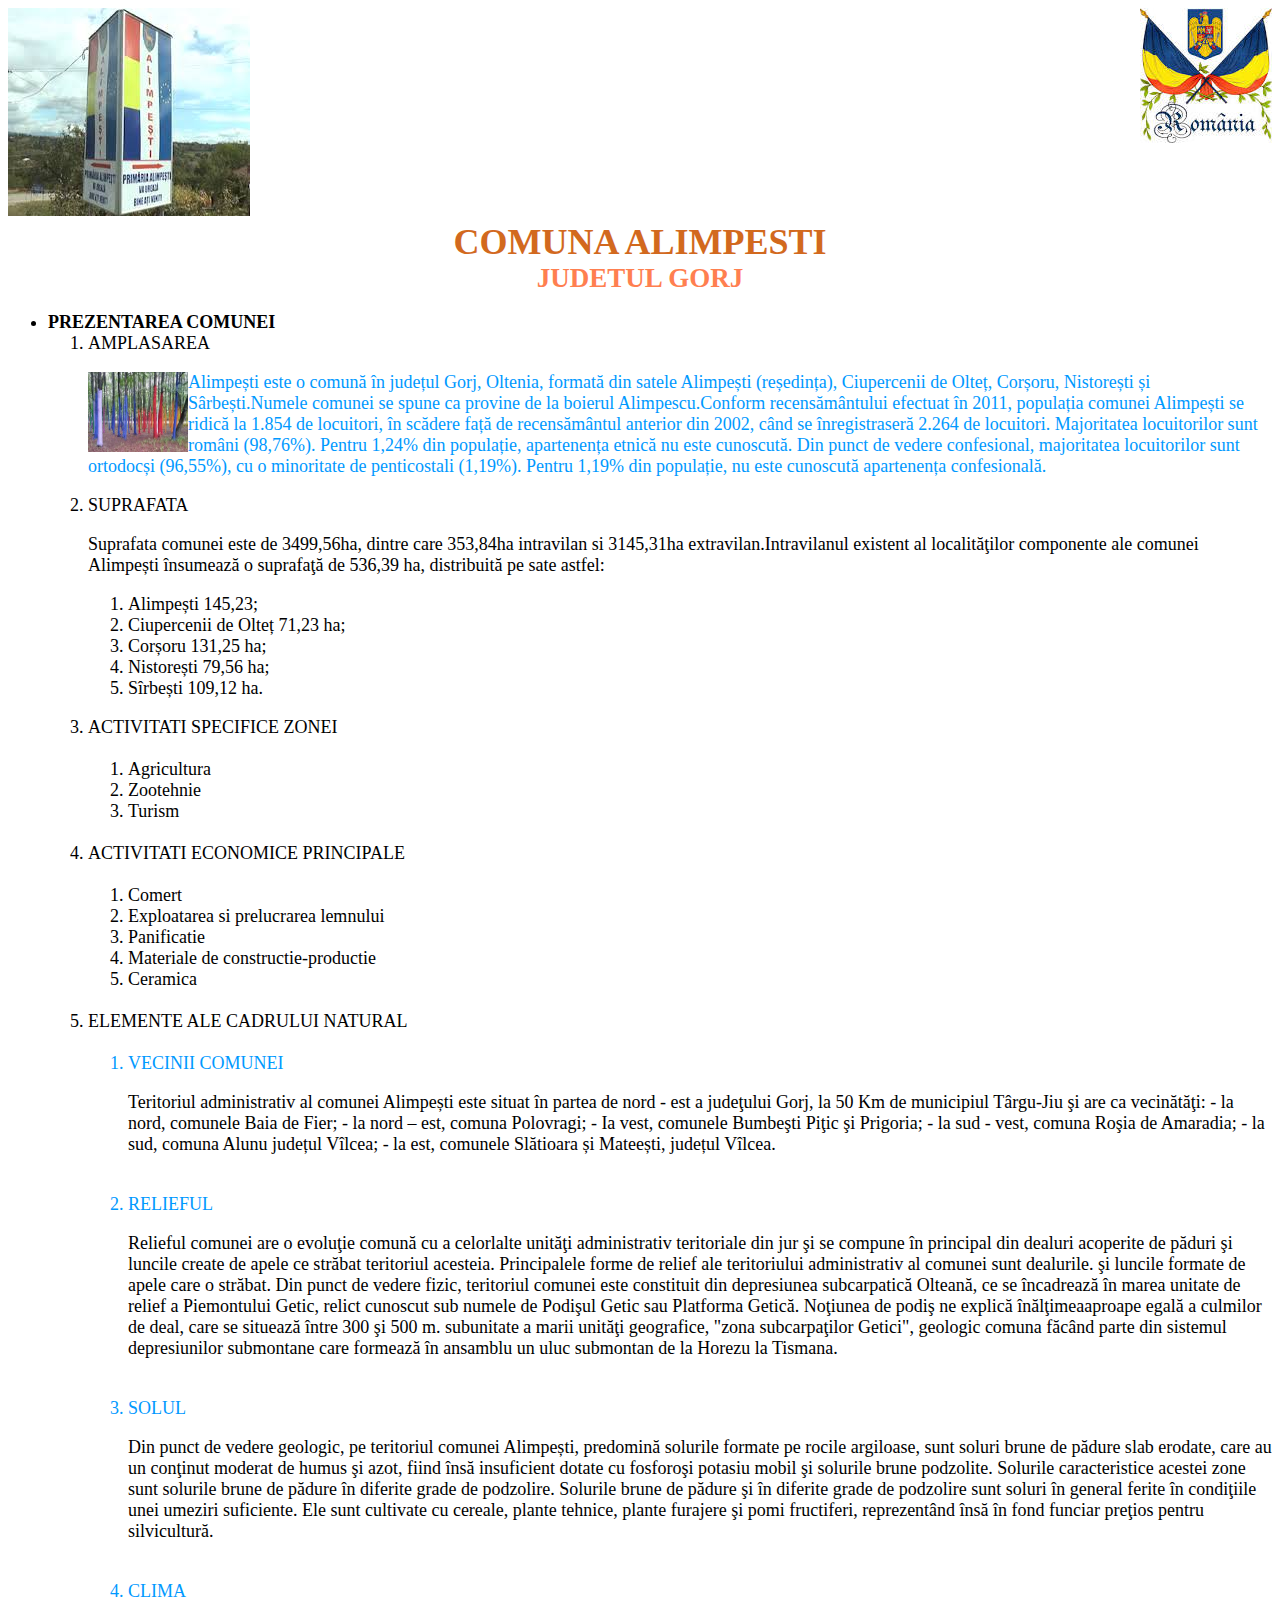
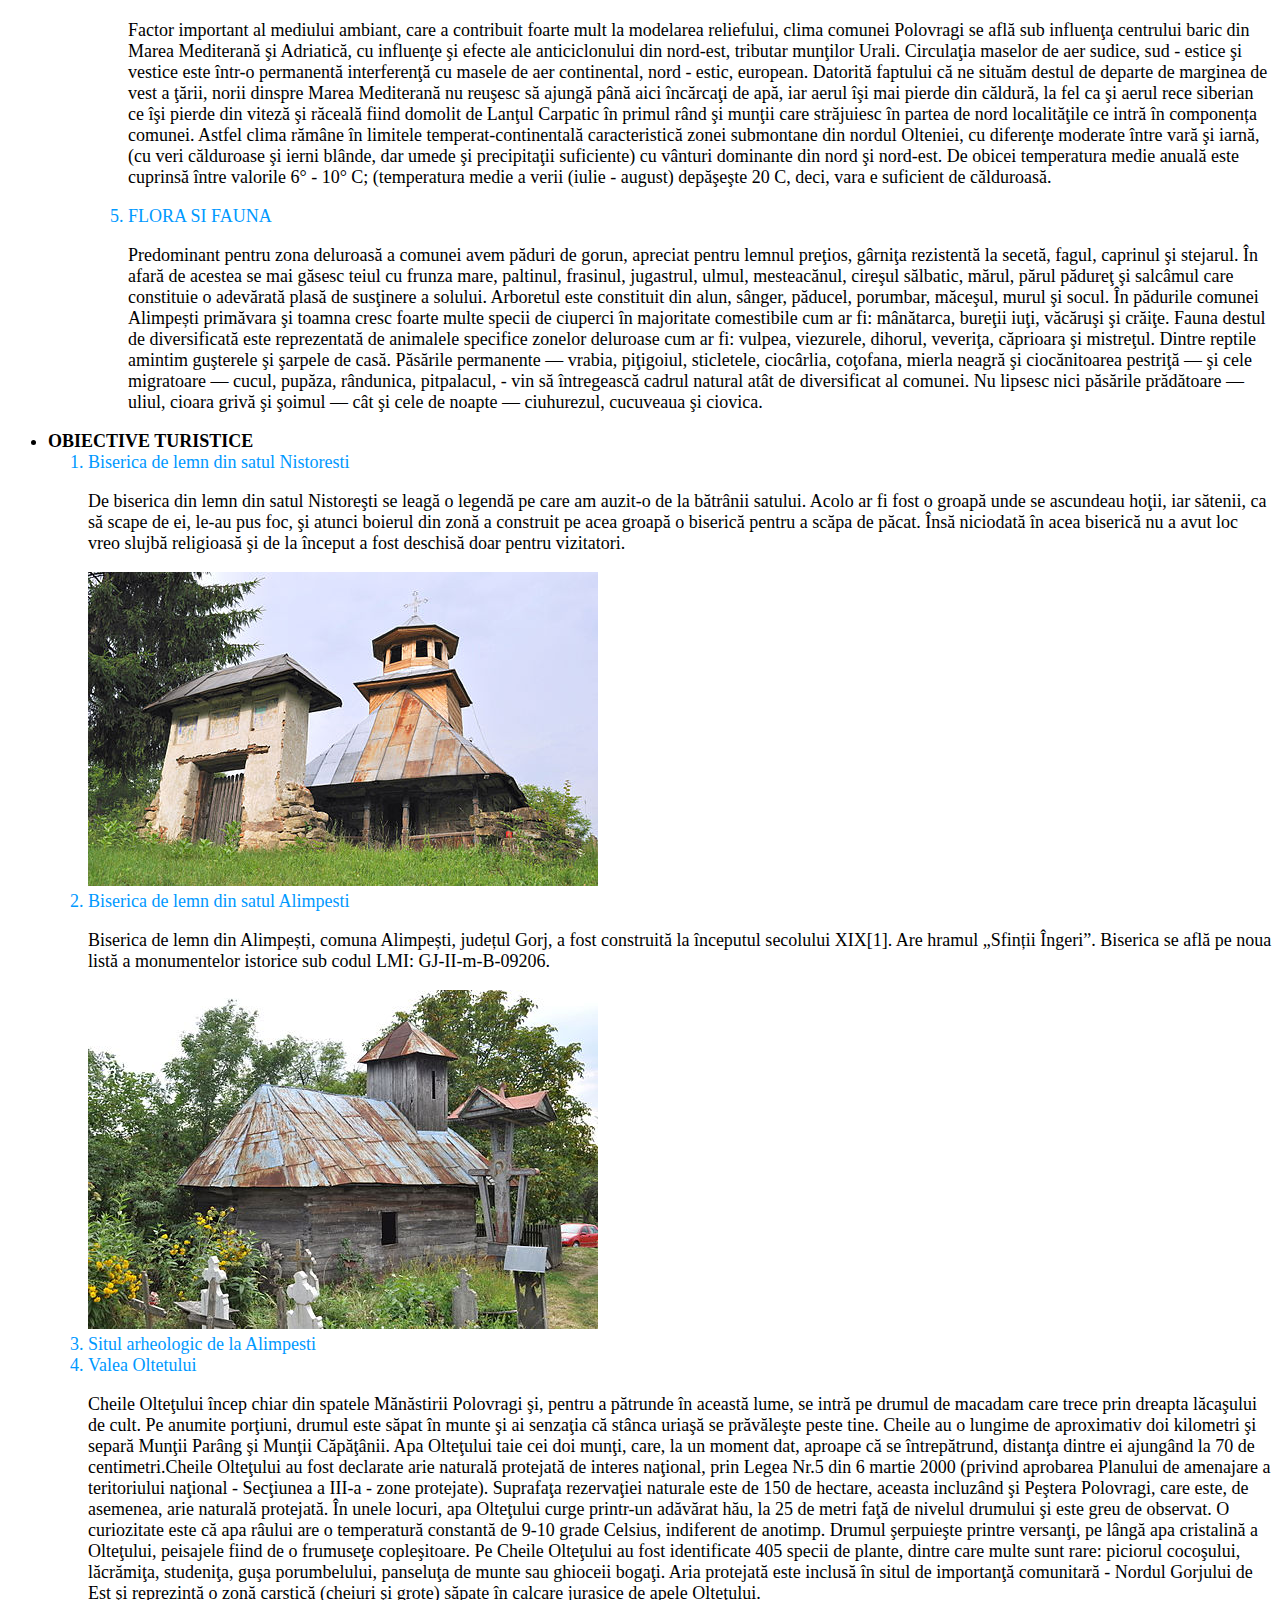
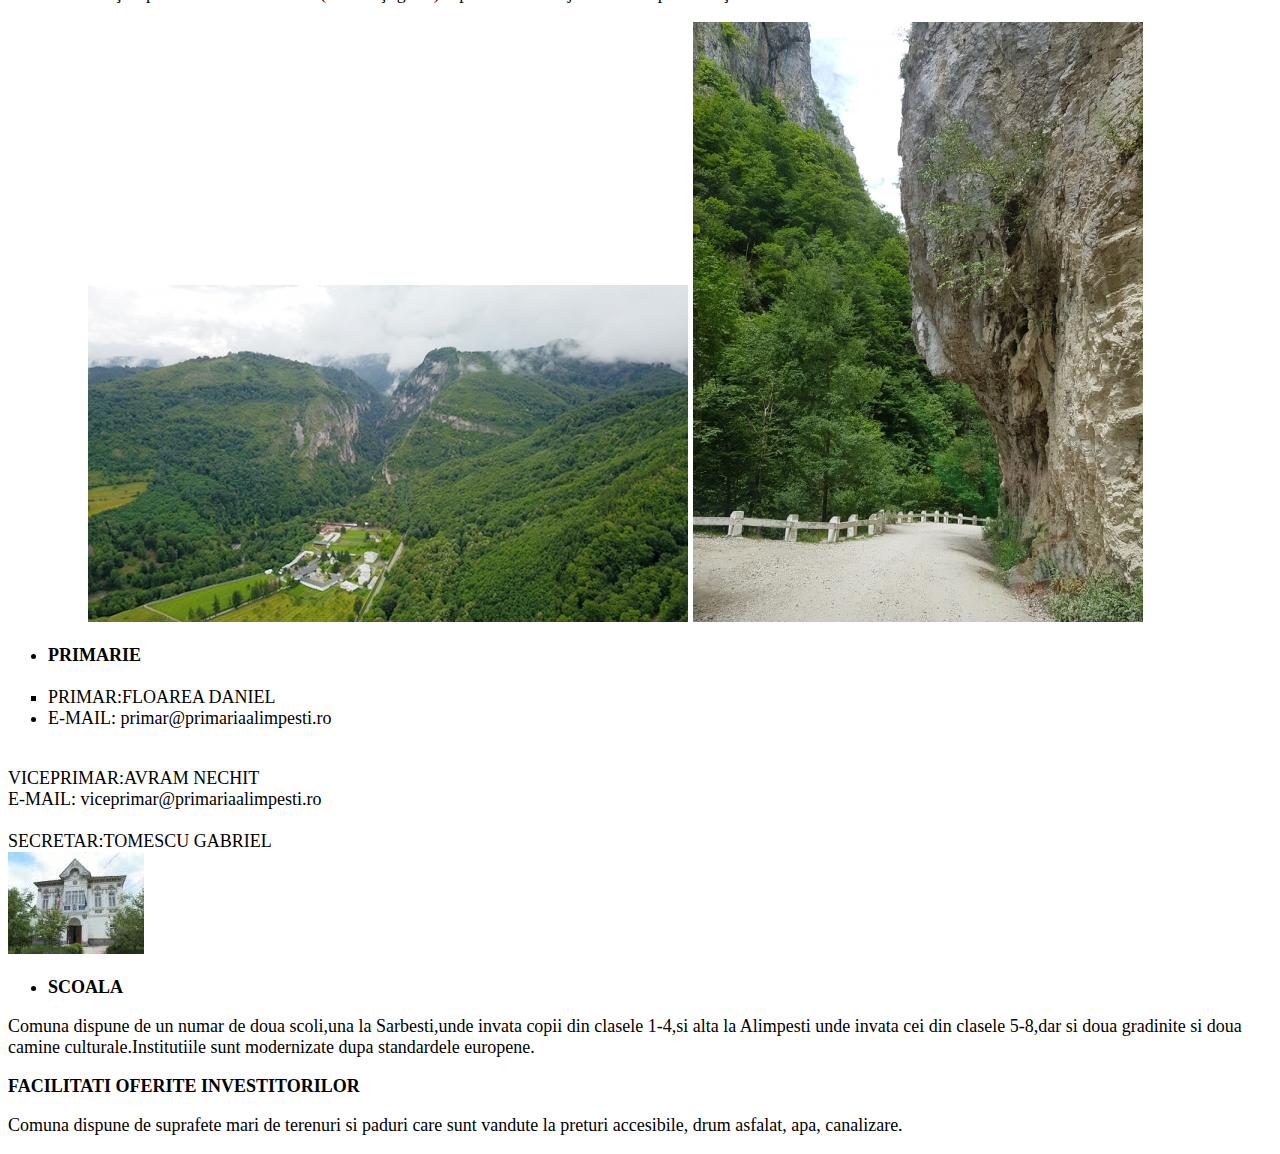
==== index.html @ cd865897 "Update index.html" ====
<!DOCTYPE html>
<html>
	<head>
		<link rel="stylesheet" type="text/css" href="style.css">
		<title>COMUNA ALIMPESTI</title>
	</head>
	<body>
		<img src="Alimpesti.jfif"  >
		<img src="STEMA1.jfif" align="right">
	
		
	<h1 align="center">COMUNA ALIMPESTI</h1>
	<h2 align="center">JUDETUL GORJ</h2>
		
		<ul>
		<li><b>PREZENTAREA COMUNEI</b></li>
			<ol>
			<li>AMPLASAREA</li>
								
					<img src="padurea%20colorata.jfif" width="100" height="80" alt="padurea" align="left">
	
				<font color="#0099FF"align="left">	

				<p>Alimpești este o comună în județul Gorj, Oltenia, formată din satele Alimpești (reședința), Ciupercenii de Olteț, Corșoru, Nistorești și Sârbești.Numele comunei  se spune ca provine de la boierul Alimpescu.Conform recensământului efectuat în 2011, populația comunei Alimpești se ridică la 1.854 de locuitori, în scădere față de recensământul anterior din 2002, când se înregistraseră 2.264 de locuitori. Majoritatea locuitorilor sunt români (98,76%). Pentru 1,24% din populație, apartenența etnică nu este cunoscută. Din punct de vedere confesional, majoritatea locuitorilor sunt ortodocși (96,55%), cu o minoritate de penticostali (1,19%). Pentru 1,19% din populație, nu este cunoscută apartenența confesională.


				</p></font>
				<li>SUPRAFATA</li>
				<p>Suprafata comunei este de 3499,56ha, dintre care 353,84ha intravilan si 3145,31ha extravilan.Intravilanul existent al localităţilor componente ale comunei Alimpești însumează o
suprafaţă de 536,39 ha, distribuită pe sate astfel:
					<ol>
					<li> Alimpești 145,23;</li>
					<li>Ciupercenii de Olteț 71,23 ha;</li>
					<li> Corșoru 131,25 ha;</li>
					<li>Nistorești 79,56 ha;</li>
					<li>Sîrbești 109,12 ha.</li>
				</ol></p>
		
				<li>ACTIVITATI SPECIFICE ZONEI</li><br>
				<ol><li>Agricultura</li>
					<li>Zootehnie</li>
					<li>Turism</li>
				</ol><br>
				
				<li>ACTIVITATI ECONOMICE PRINCIPALE</li><br>
				
				<ol><li>Comert</li>
					<li>Exploatarea si prelucrarea lemnului</li>
					<li>Panificatie</li>
					<li>Materiale de constructie-productie</li>
					<li>Ceramica</li>
				</ol><br>
				<li>ELEMENTE ALE CADRULUI NATURAL</li><br>
				<font color="0099FF">
				<ol><li>VECINII COMUNEI</li>
					</font>
					<p>Teritoriul administrativ al comunei Alimpești este situat în partea de nord - est a judeţului
Gorj, la 50 Km de municipiul Târgu-Jiu şi are ca vecinătăţi:
- la nord, comunele Baia de Fier;
- la nord – est, comuna Polovragi;
- Ia vest, comunele Bumbeşti Piţic şi Prigoria;
- la sud - vest, comuna Roşia de Amaradia;
- la sud, comuna Alunu județul Vîlcea;
- la est, comunele Slătioara și Mateești, județul Vîlcea. </p><br>
					<font color="0099FF">
					<li>RELIEFUL</li>
					</font>
					<p>Relieful comunei are o evoluţie comună cu a celorlalte unităţi administrativ teritoriale din
jur şi se compune în principal din dealuri acoperite de păduri şi luncile create de apele ce
străbat teritoriul acesteia.
Principalele forme de relief ale teritoriului administrativ al comunei sunt dealurile. şi
luncile formate de apele care o străbat.
Din punct de vedere fizic, teritoriul comunei este constituit din depresiunea subcarpatică
Olteană, ce se încadrează în marea unitate de relief a Piemontului Getic, relict cunoscut sub
numele de Podişul Getic sau Platforma Getică. Noţiunea de podiş ne explică înălţimeaaproape egală a culmilor de deal, care se situează între 300 şi 500 m. subunitate a marii
unităţi geografice, "zona subcarpaţilor Getici", geologic comuna făcând parte din sistemul
depresiunilor submontane care formează în ansamblu un uluc submontan de la Horezu la
Tismana. 
</p><br>
					<font color="0099FF">
					<li>SOLUL</li>
					</font>
					<p>Din punct de vedere geologic, pe teritoriul comunei Alimpești, predomină solurile
formate pe rocile argiloase, sunt soluri brune de pădure slab erodate, care au un conţinut
moderat de humus şi azot, fiind însă insuficient dotate cu fosforoşi potasiu mobil şi solurile
brune podzolite.
Solurile caracteristice acestei zone sunt solurile brune de pădure în diferite grade de
podzolire.
Solurile brune de pădure şi în diferite grade de podzolire sunt soluri în general ferite în
condiţiile unei umeziri suficiente. Ele sunt cultivate cu cereale, plante tehnice, plante furajere şi
pomi fructiferi, reprezentând însă în fond funciar preţios pentru silvicultură.
</p><br>
					<font color="0099FF">
					<li>CLIMA</li>
					</font>
					<p>Factor important al mediului ambiant, care a contribuit foarte mult la modelarea
reliefului, clima comunei Polovragi se află sub influenţa centrului baric din Marea Mediterană şi
Adriatică, cu influenţe şi efecte ale anticiclonului din nord-est, tributar munţilor Urali. Circulaţia
maselor de aer sudice, sud - estice şi vestice este într-o permanentă interferenţă cu masele de
aer continental, nord - estic, european.
Datorită faptului că ne situăm destul de departe de marginea de vest a ţării, norii
dinspre Marea Mediterană nu reuşesc să ajungă până aici încărcaţi de apă, iar aerul îşi mai
pierde din căldură, la fel ca şi aerul rece siberian ce îşi pierde din viteză şi răceală fiind domolit
de Lanţul Carpatic în primul rând şi munţii care străjuiesc în partea de nord localităţile ce intră
în componența comunei.
Astfel clima rămâne în limitele temperat-continentală caracteristică zonei submontane
din nordul Olteniei, cu diferenţe moderate între vară şi iarnă, (cu veri călduroase şi ierni
blânde, dar umede şi precipitaţii suficiente) cu vânturi dominante din nord şi nord-est.
De obicei temperatura medie anuală este cuprinsă între valorile 6° - 10° C; (temperatura
medie a verii (iulie - august) depăşeşte 20 C, deci, vara e suficient de călduroasă. </p>
			<font color="0099FF">
				<li>FLORA SI FAUNA</li>
					</font>
					<p>Predominant pentru zona deluroasă a comunei avem păduri de gorun, apreciat pentru
lemnul preţios, gârniţa rezistentă la secetă, fagul, caprinul şi stejarul. În afară de acestea se mai
găsesc teiul cu frunza mare, paltinul, frasinul, jugastrul, ulmul, mesteacănul, cireşul sălbatic,
mărul, părul pădureţ şi salcâmul care constituie o adevărată plasă de susţinere a solului.
Arboretul este constituit din alun, sânger, păducel, porumbar, măceşul, murul şi socul. În
pădurile comunei Alimpești primăvara şi toamna cresc foarte multe specii de ciuperci în
majoritate comestibile cum ar fi: mânătarca, bureţii iuţi, văcăruşi şi crăiţe. Fauna destul de diversificată este reprezentată de animalele specifice zonelor deluroase
cum ar fi: vulpea, viezurele, dihorul, veveriţa, căprioara şi mistreţul.
Dintre reptile amintim guşterele şi şarpele de casă. Păsările permanente — vrabia,
piţigoiul, sticletele, ciocârlia, coţofana, mierla neagră şi ciocănitoarea pestriţă — şi cele
migratoare — cucul, pupăza, rândunica, pitpalacul, - vin să întregească cadrul natural atât de
diversificat al comunei. Nu lipsesc nici păsările prădătoare — uliul, cioara grivă şi şoimul — cât
şi cele de noapte — ciuhurezul, cucuveaua şi ciovica. </p>
					
			
					
				</ol>
				
			
		</ol>
			
		</ul>
		<ul>
			<li><b>OBIECTIVE TURISTICE</b></li>
			
			<ol><font color="0099FF">
					<li>Biserica de lemn din satul Nistoresti</li></font>
				<p> De biserica din lemn din satul Nistoreşti se leagă o legendă pe care am auzit-o de la bătrânii satului. Acolo ar fi fost o groapă unde se ascundeau hoţii, iar sătenii, ca să scape de ei, le-au pus foc, şi atunci boierul din zonă a construit pe acea groapă o biserică pentru a scăpa de păcat. Însă niciodată în acea biserică nu a avut loc vreo slujbă religioasă şi de la început a fost deschisă doar pentru vizitatori.
</p>
				<img src="RO_GJ_Nistoresti_69.jpg">
			
			<font color="0099FF">
				<li>Biserica de lemn din satul Alimpesti</li></font>
				<p>Biserica de lemn din Alimpești, comuna Alimpești, județul Gorj, a fost construită la începutul secolului XIX[1]. Are hramul „Sfinții Îngeri”. Biserica se află pe noua listă a monumentelor istorice sub codul LMI: GJ-II-m-B-09206.</p>
				<img src="RO_GJ_Biserica_Sfintii_Ingeri_din_Alimpesti_(3).JPG">
		
		<font color="0099FF">
			<li>Situl arheologic de la Alimpesti</li></font>
		
		<font color="0099FF">
			<li>Valea Oltetului</li></font>
			
				<p>Cheile Olteţului încep chiar din spatele Mănăstirii Polovragi şi, pentru a pătrunde în această lume, se intră pe drumul de macadam care trece prin dreapta lăcaşului de cult. Pe anumite porţiuni, drumul este săpat în munte şi ai senzaţia că stânca uriaşă se prăvăleşte peste tine. Cheile au o lungime de aproximativ doi kilometri şi separă Munţii Parâng şi Munţii Căpăţânii. Apa Olteţului taie cei doi munţi, care, la un moment dat, aproape că se întrepătrund, distanţa dintre ei ajungând la 70 de centimetri.Cheile Olteţului au fost declarate arie naturală protejată de interes naţional, prin Legea Nr.5 din 6 martie 2000 (privind aprobarea Planului de amenajare a teritoriului naţional - Secţiunea a III-a - zone protejate). Suprafaţa rezervaţiei naturale este de 150 de hectare, aceasta incluzând şi Peştera Polovragi, care este, de asemenea, arie naturală protejată. În unele locuri, apa Olteţului curge printr-un adăvărat hău, la 25 de metri faţă de nivelul drumului şi este greu de observat. O curiozitate este că apa râului are o temperatură constantă de 9-10 grade Celsius, indiferent de anotimp. Drumul şerpuieşte printre versanţi, pe lângă apa cristalină a Olteţului, peisajele fiind de o frumuseţe copleşitoare. Pe Cheile Olteţului au fost identificate 405 specii de plante, dintre care multe sunt rare: piciorul cocoşului, lăcrămiţa, studeniţa, guşa porumbelului, panseluţa de munte sau ghioceii bogaţi.
Aria protejată este inclusă în situl de importanţă comunitară - Nordul Gorjului de Est şi reprezintă o zonă carstică (cheiuri şi grote) săpate în calcare jurasice de apele Olteţului.

			</p>
		<img src="cheile-olteului-5_b.jpg">
		<img src="cheile-oltetului-1o118_b.jpg"> 
			</ol>
			
		</ul>
		<ul><li><b>PRIMARIE</b></li><br>
<li type="square">PRIMAR:FLOAREA DANIEL</li>
<li>E-MAIL:
	primar@primariaalimpesti.ro</li></ul><br>

		<li type="square">VICEPRIMAR:AVRAM NECHIT</li>
<li>E-MAIL:
viceprimar@primariaalimpesti.ro</li><br>


<li type="square">SECRETAR:TOMESCU GABRIEL</li>

		<img src="primarie.jfif">
		<ul><li><b>SCOALA</b></li></ul>
		<p>Comuna dispune de un numar de doua scoli,una la Sarbesti,unde invata copii din clasele 1-4,si alta la Alimpesti unde invata cei din clasele 5-8,dar si doua gradinite si doua camine culturale.Institutiile sunt modernizate dupa standardele europene.</p>
		<li><b>FACILITATI OFERITE INVESTITORILOR</b></li>
		<p>Comuna dispune de suprafete mari de terenuri si paduri care sunt vandute la preturi accesibile, drum asfalat, apa, canalizare.</p>
		
		
			
			
	</body>
</html>
---- style.css ----
h1{
	text-decoration-color: red;
	margin:0;
	padding: 0;
	color:chocolate;
}
h2{
	
	margin:0;
	padding:0;
	color:coral;
}
body{
	font-family: inherit;
	font-size:18px;
}
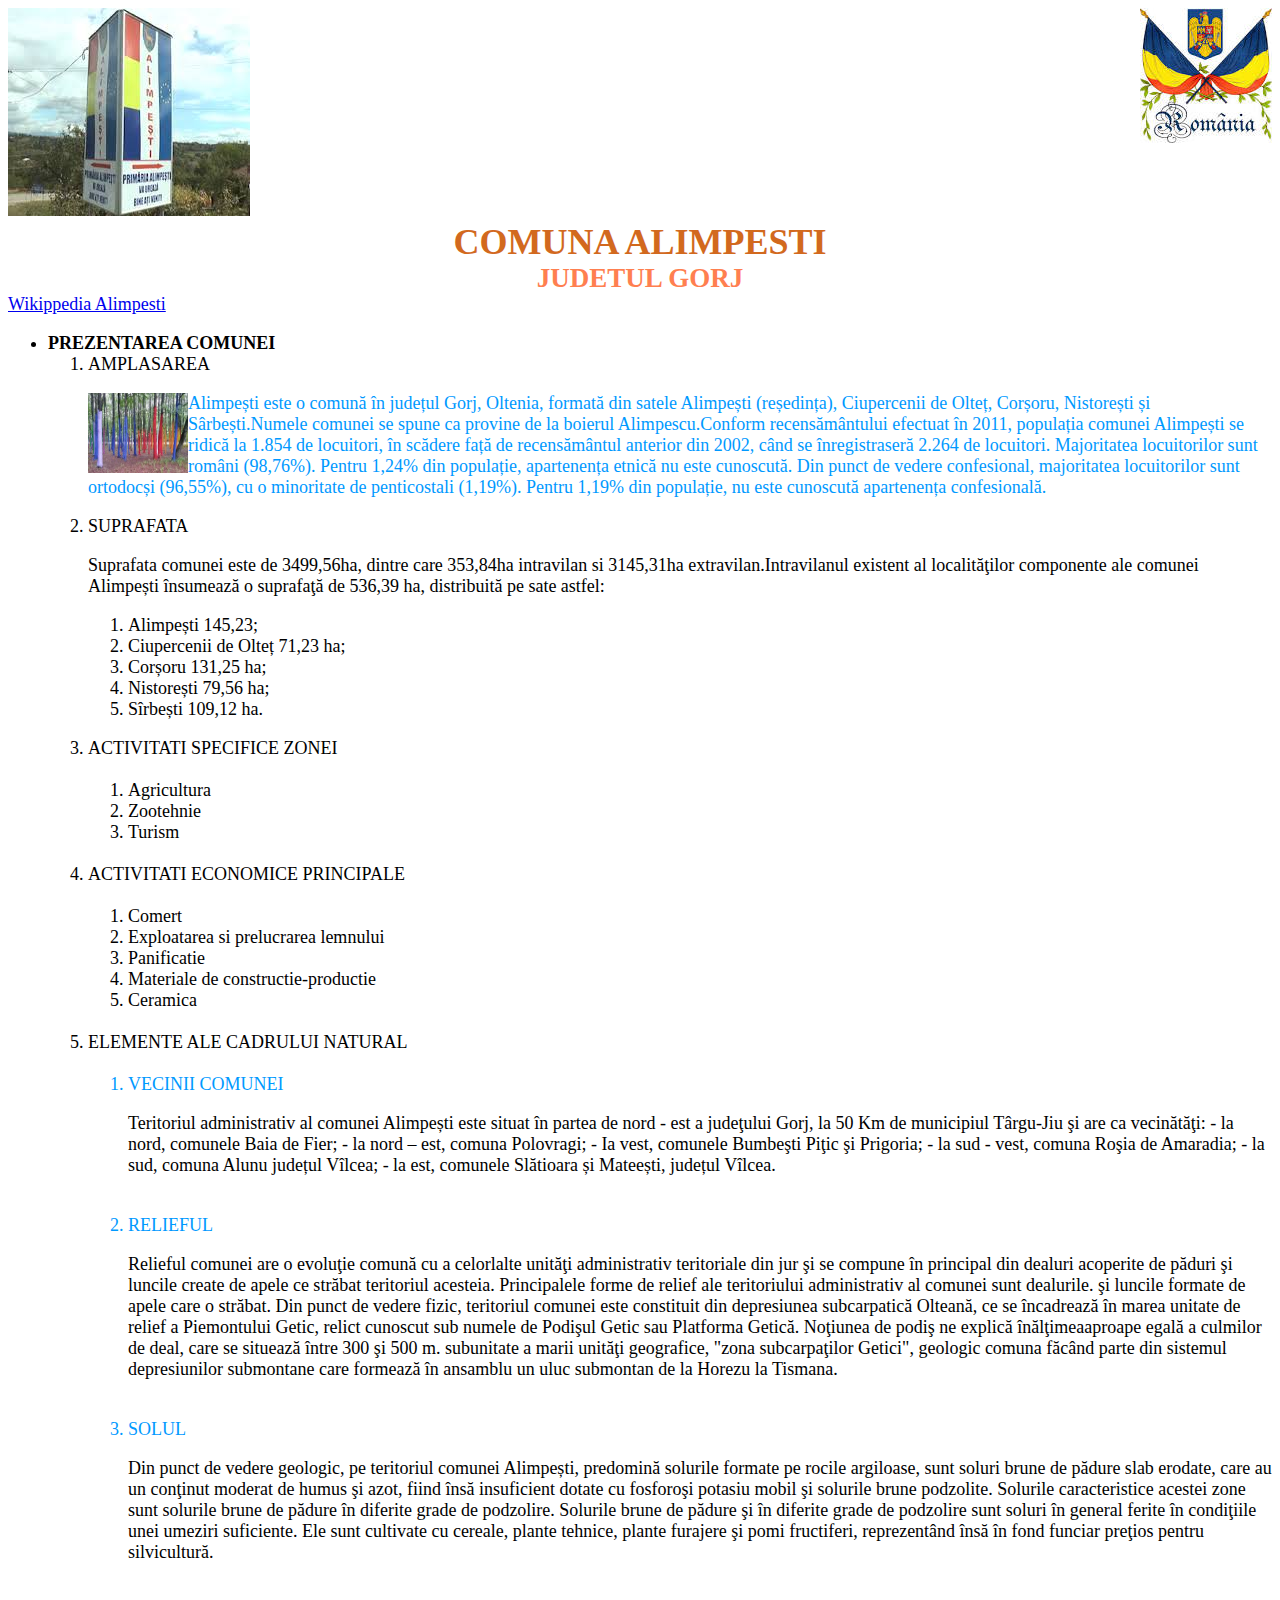
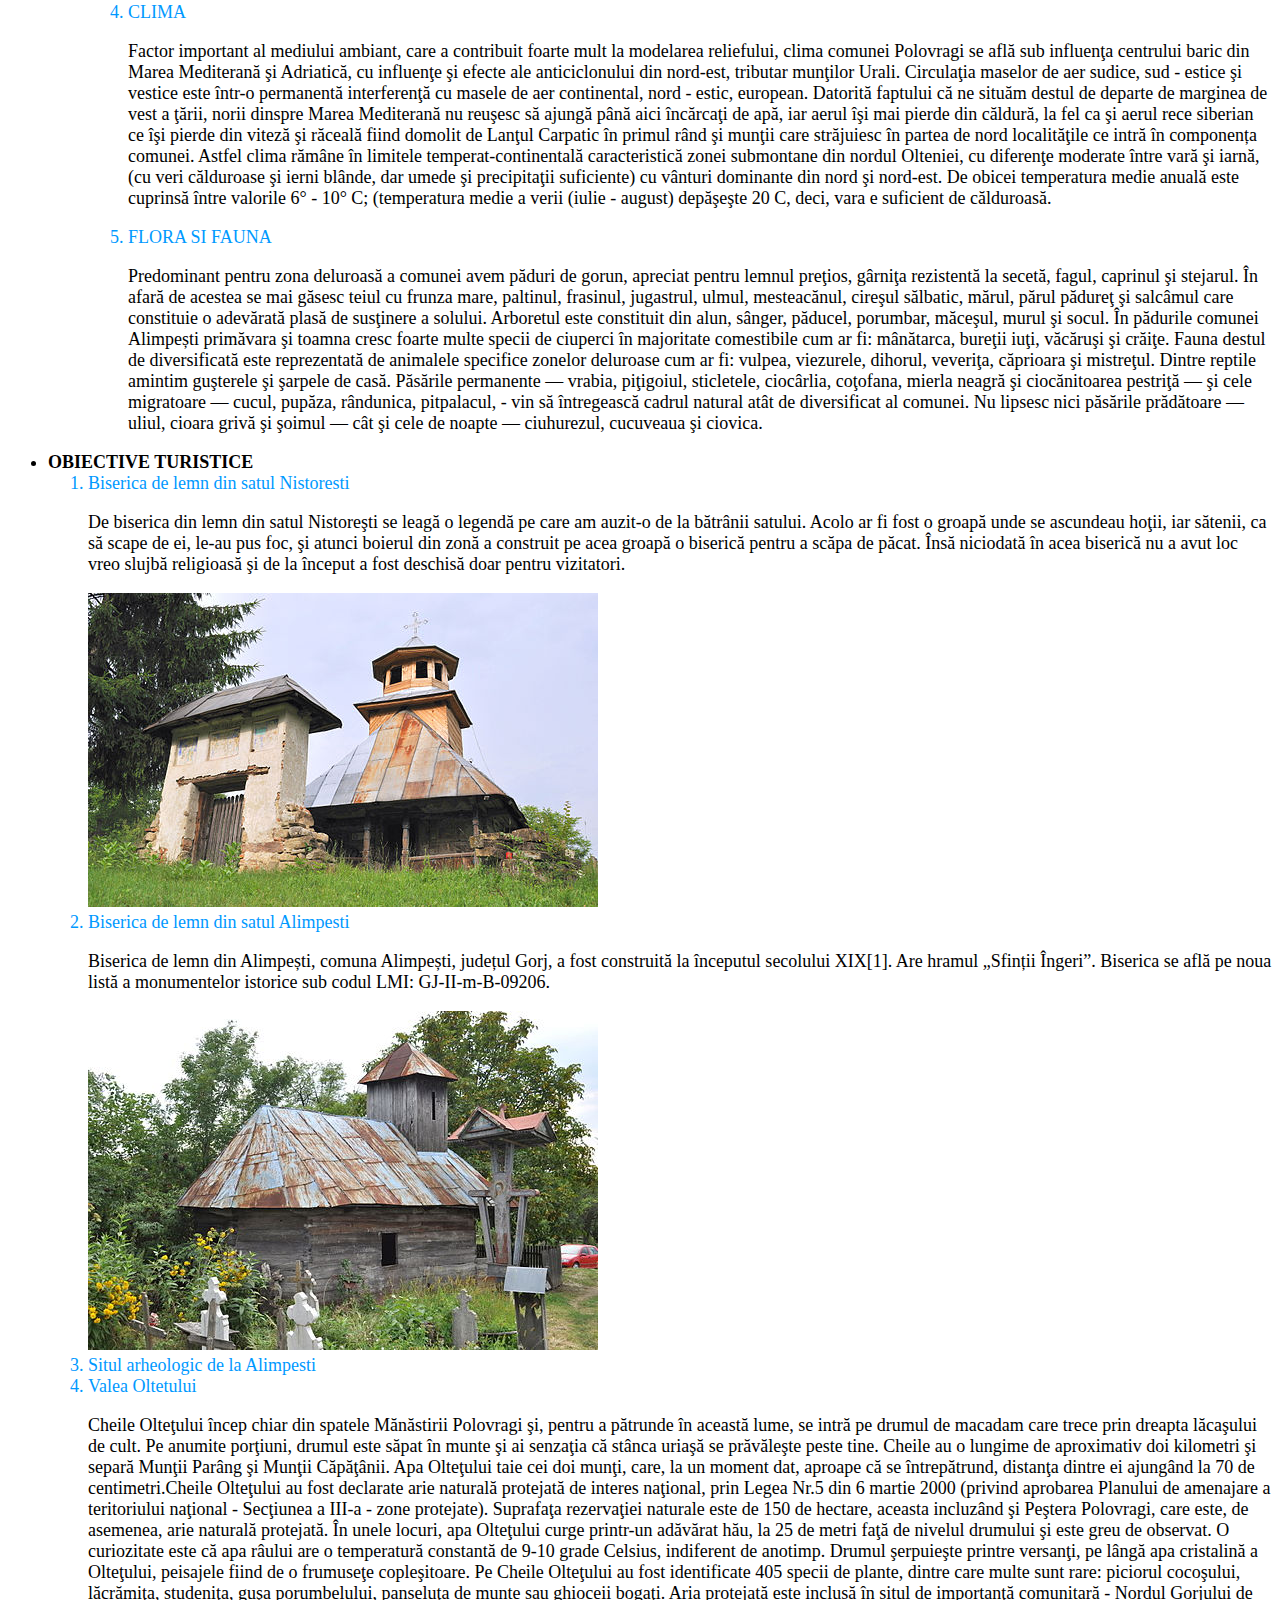
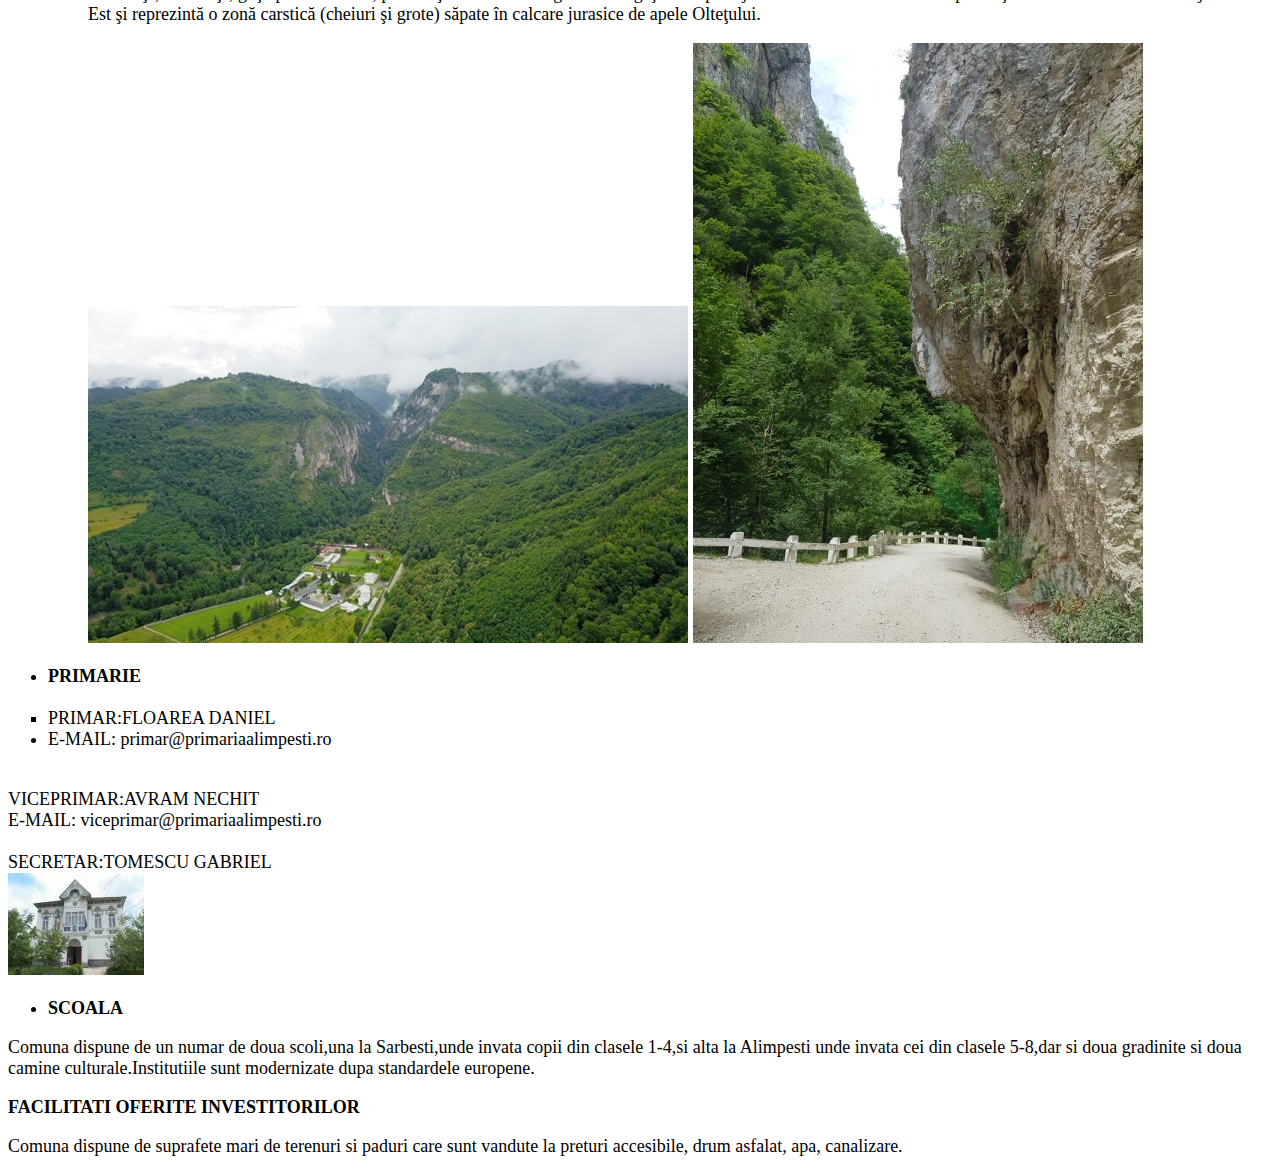
==== commit 8b58f1e9: "initial commit" ====
--- a/index.html
+++ b/index.html
@@ -11,6 +11,8 @@
 		
 	<h1 align="center">COMUNA ALIMPESTI</h1>
 	<h2 align="center">JUDETUL GORJ</h2>
+		<a href="https://ro.wikipedia.org/wiki/Comuna_Alimpe%C8%99ti,_Gorj"> Wikippedia Alimpesti</a>
+		
 		
 		<ul>
 		<li><b>PREZENTAREA COMUNEI</b></li>
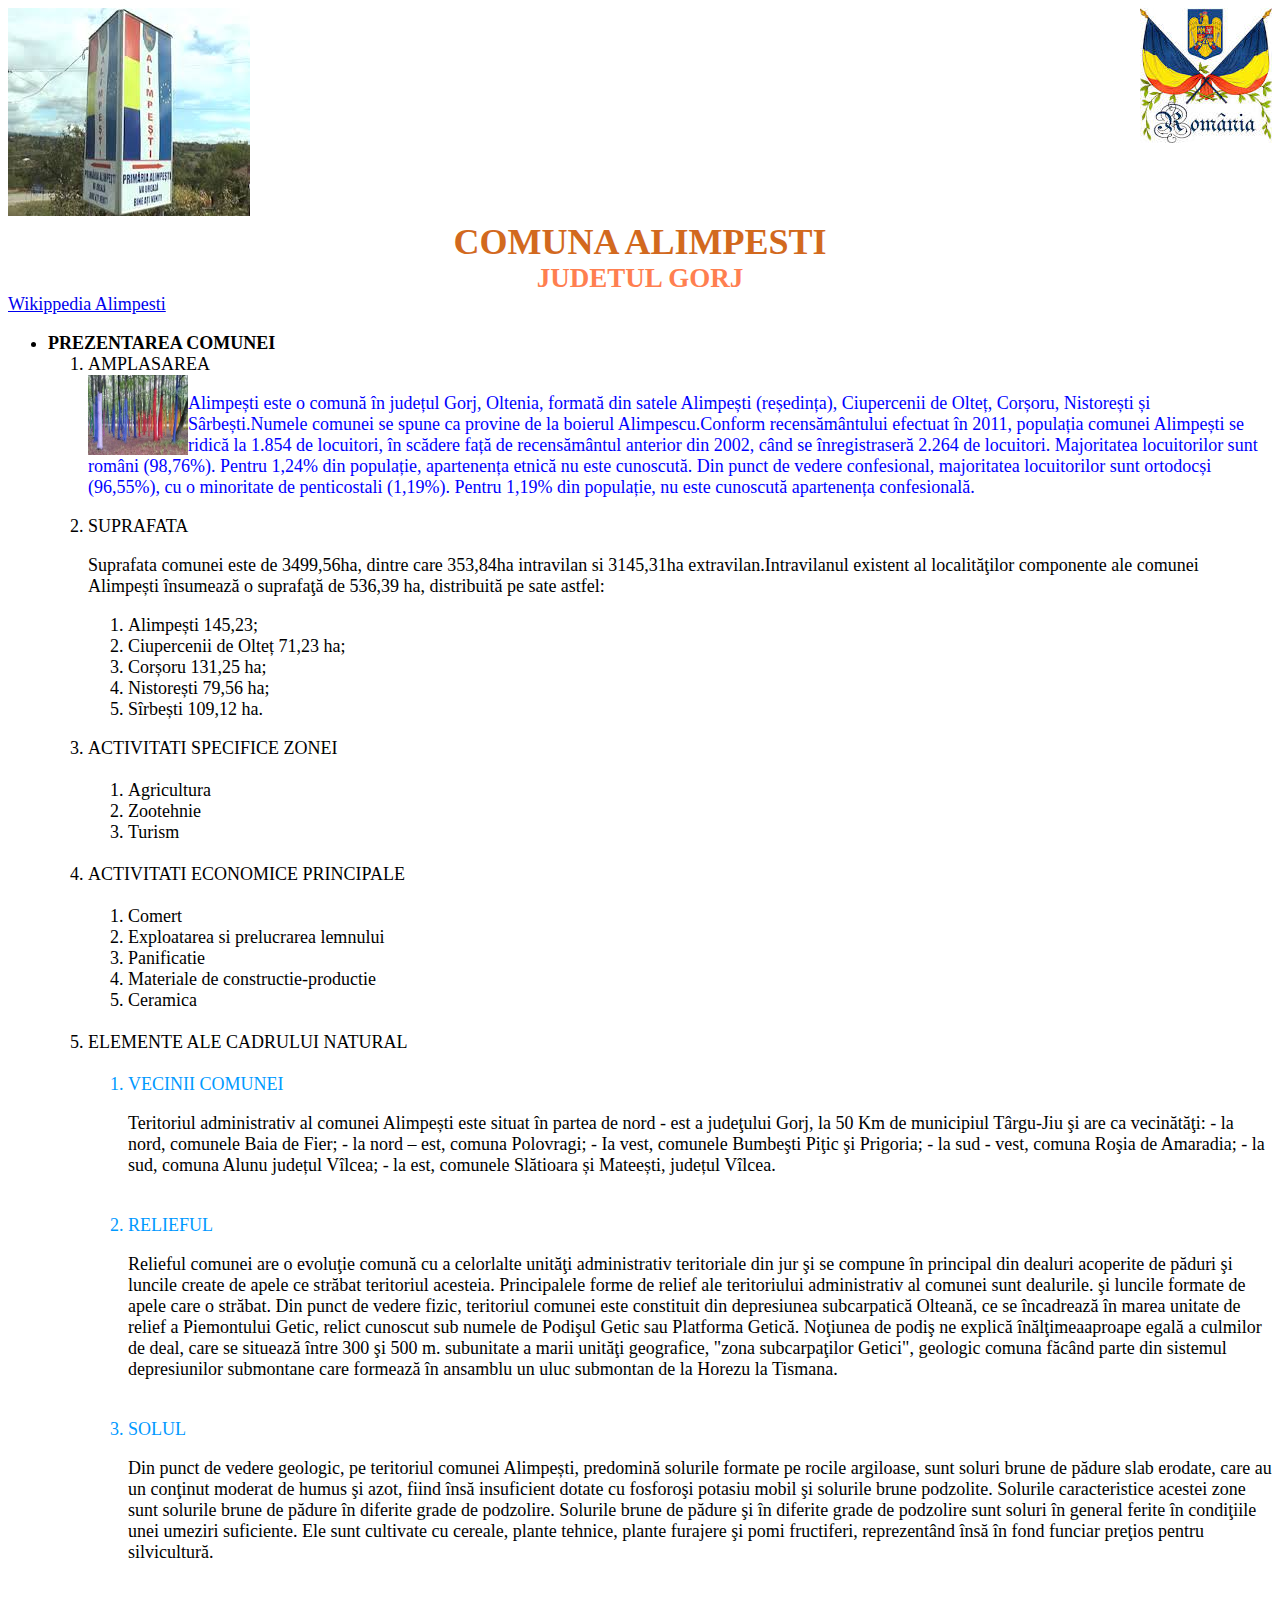
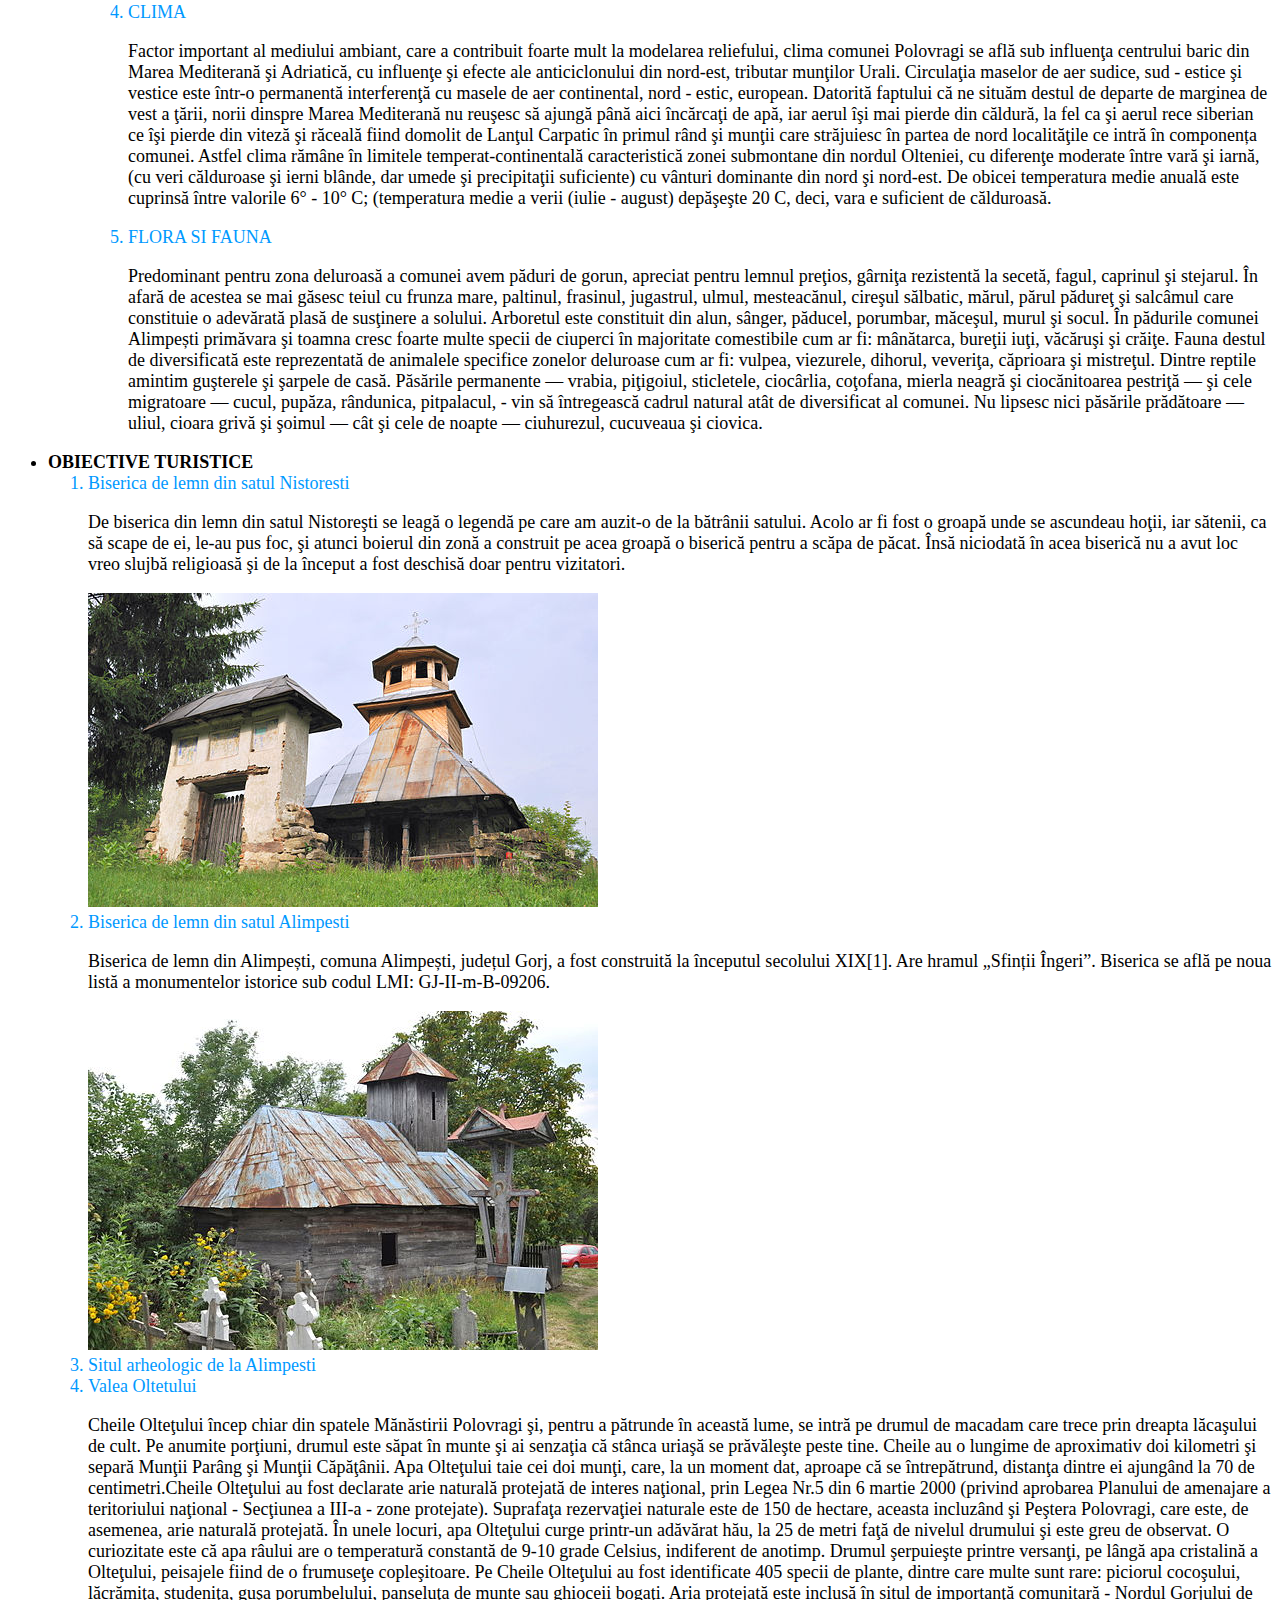
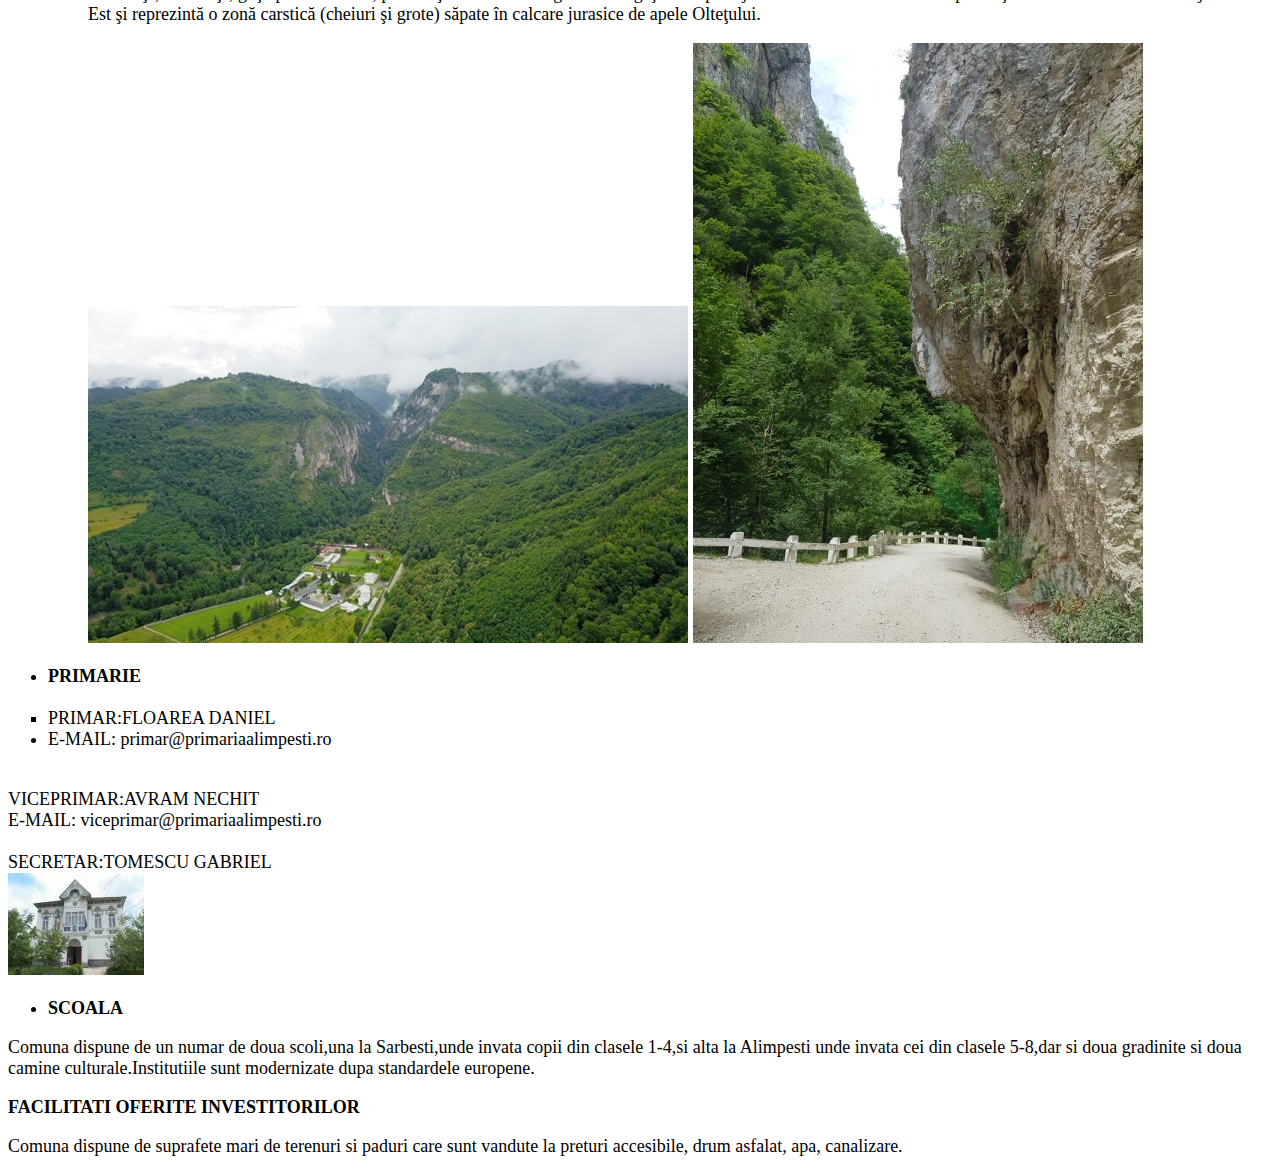
==== commit 9e3f6e55: "initial commit" ====
--- a/index.html
+++ b/index.html
@@ -11,7 +11,7 @@
 		
 	<h1 align="center">COMUNA ALIMPESTI</h1>
 	<h2 align="center">JUDETUL GORJ</h2>
-		<a href="https://ro.wikipedia.org/wiki/Comuna_Alimpe%C8%99ti,_Gorj"> Wikippedia Alimpesti</a>
+		<a href="  https://ro.wikipedia.org/wiki/Comuna_Alimpe%C8%99ti,_Gorj" target="_blank"  > Wikippedia Alimpesti</a>
 		
 		
 		<ul>
@@ -21,12 +21,12 @@
 								
 					<img src="padurea%20colorata.jfif" width="100" height="80" alt="padurea" align="left">
 	
-				<font color="#0099FF"align="left">	
+				
 
-				<p>Alimpești este o comună în județul Gorj, Oltenia, formată din satele Alimpești (reședința), Ciupercenii de Olteț, Corșoru, Nistorești și Sârbești.Numele comunei  se spune ca provine de la boierul Alimpescu.Conform recensământului efectuat în 2011, populația comunei Alimpești se ridică la 1.854 de locuitori, în scădere față de recensământul anterior din 2002, când se înregistraseră 2.264 de locuitori. Majoritatea locuitorilor sunt români (98,76%). Pentru 1,24% din populație, apartenența etnică nu este cunoscută. Din punct de vedere confesional, majoritatea locuitorilor sunt ortodocși (96,55%), cu o minoritate de penticostali (1,19%). Pentru 1,19% din populație, nu este cunoscută apartenența confesională.
+				<p class="center">Alimpești este o comună în județul Gorj, Oltenia, formată din satele Alimpești (reședința), Ciupercenii de Olteț, Corșoru, Nistorești și Sârbești.Numele comunei  se spune ca provine de la boierul Alimpescu.Conform recensământului efectuat în 2011, populația comunei Alimpești se ridică la 1.854 de locuitori, în scădere față de recensământul anterior din 2002, când se înregistraseră 2.264 de locuitori. Majoritatea locuitorilor sunt români (98,76%). Pentru 1,24% din populație, apartenența etnică nu este cunoscută. Din punct de vedere confesional, majoritatea locuitorilor sunt ortodocși (96,55%), cu o minoritate de penticostali (1,19%). Pentru 1,19% din populație, nu este cunoscută apartenența confesională.</p>
 
 
-				</p></font>
+				
 				<li>SUPRAFATA</li>
 				<p>Suprafata comunei este de 3499,56ha, dintre care 353,84ha intravilan si 3145,31ha extravilan.Intravilanul existent al localităţilor componente ale comunei Alimpești însumează o
 suprafaţă de 536,39 ha, distribuită pe sate astfel:
--- a/style.css
+++ b/style.css
@@ -14,3 +14,9 @@
 	font-family: inherit;
 	font-size:18px;
 }
+
+.center{
+	color:blue;
+	
+	;
+}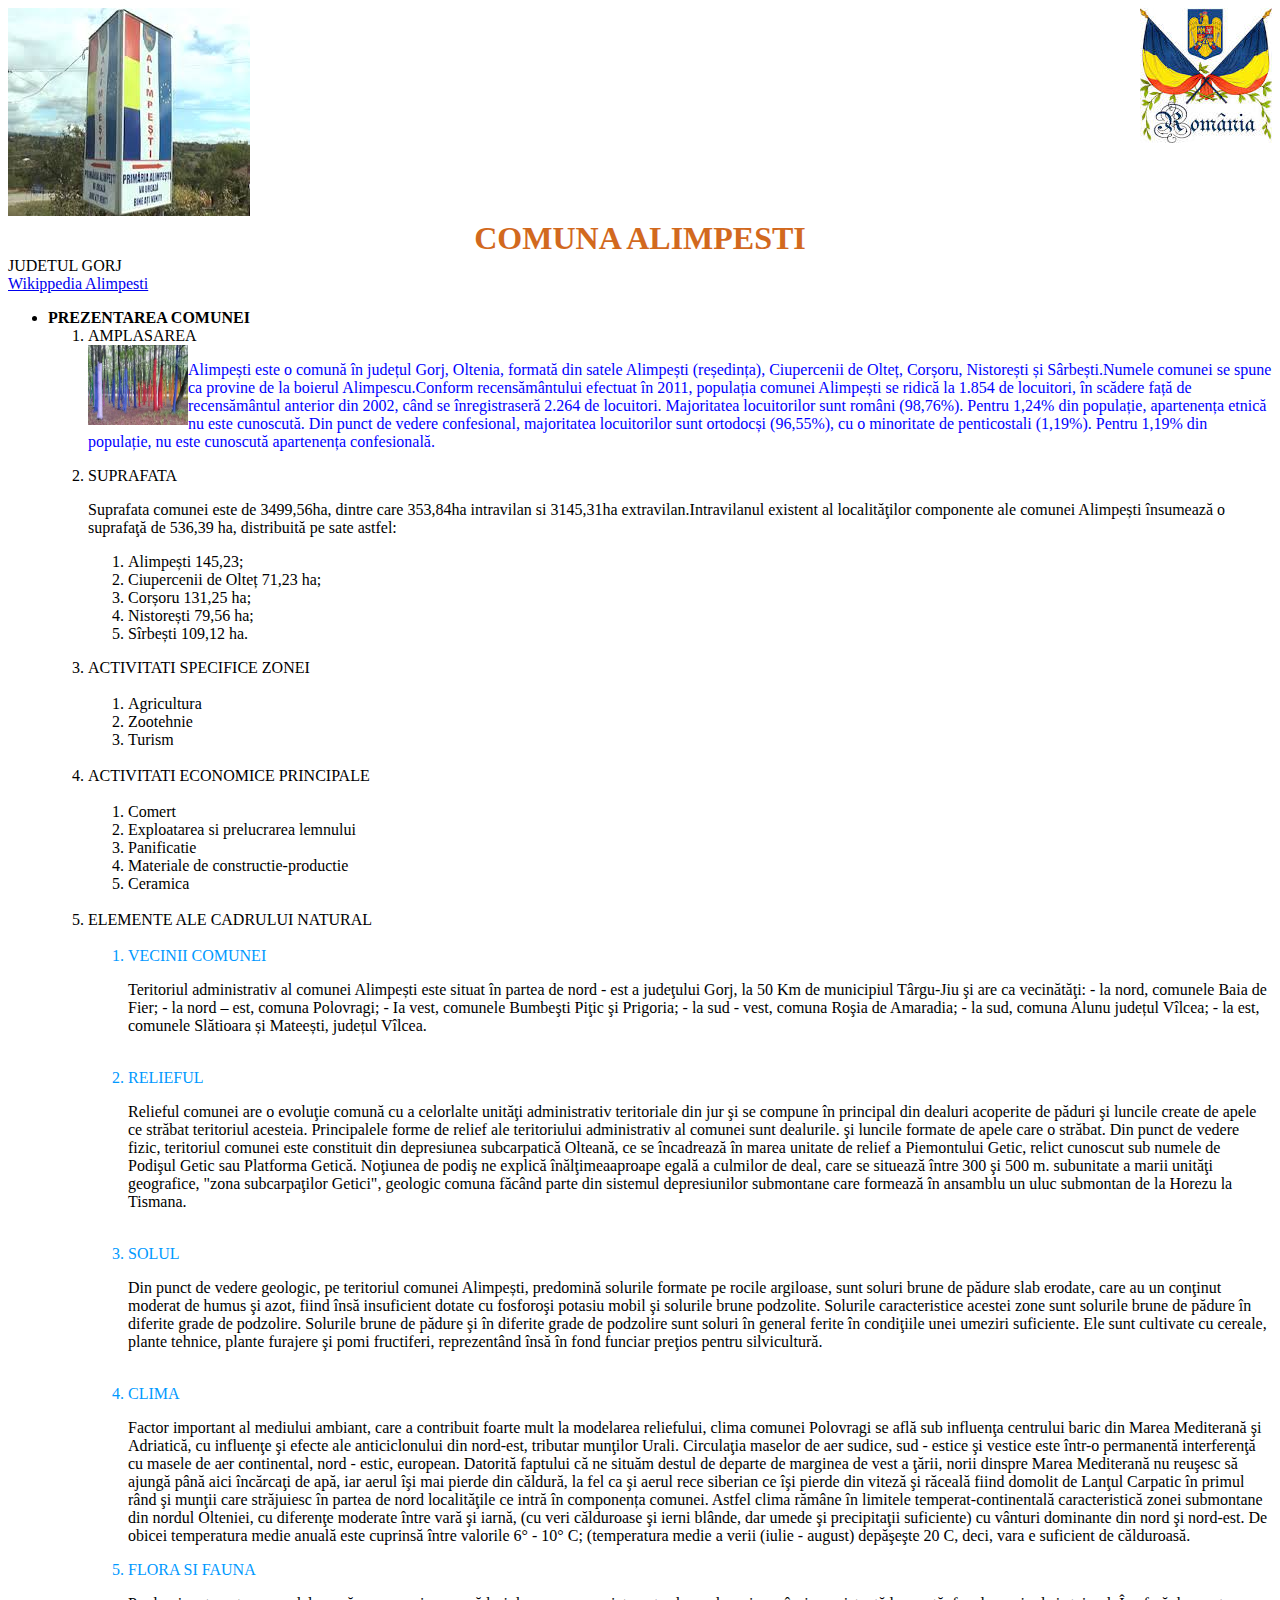
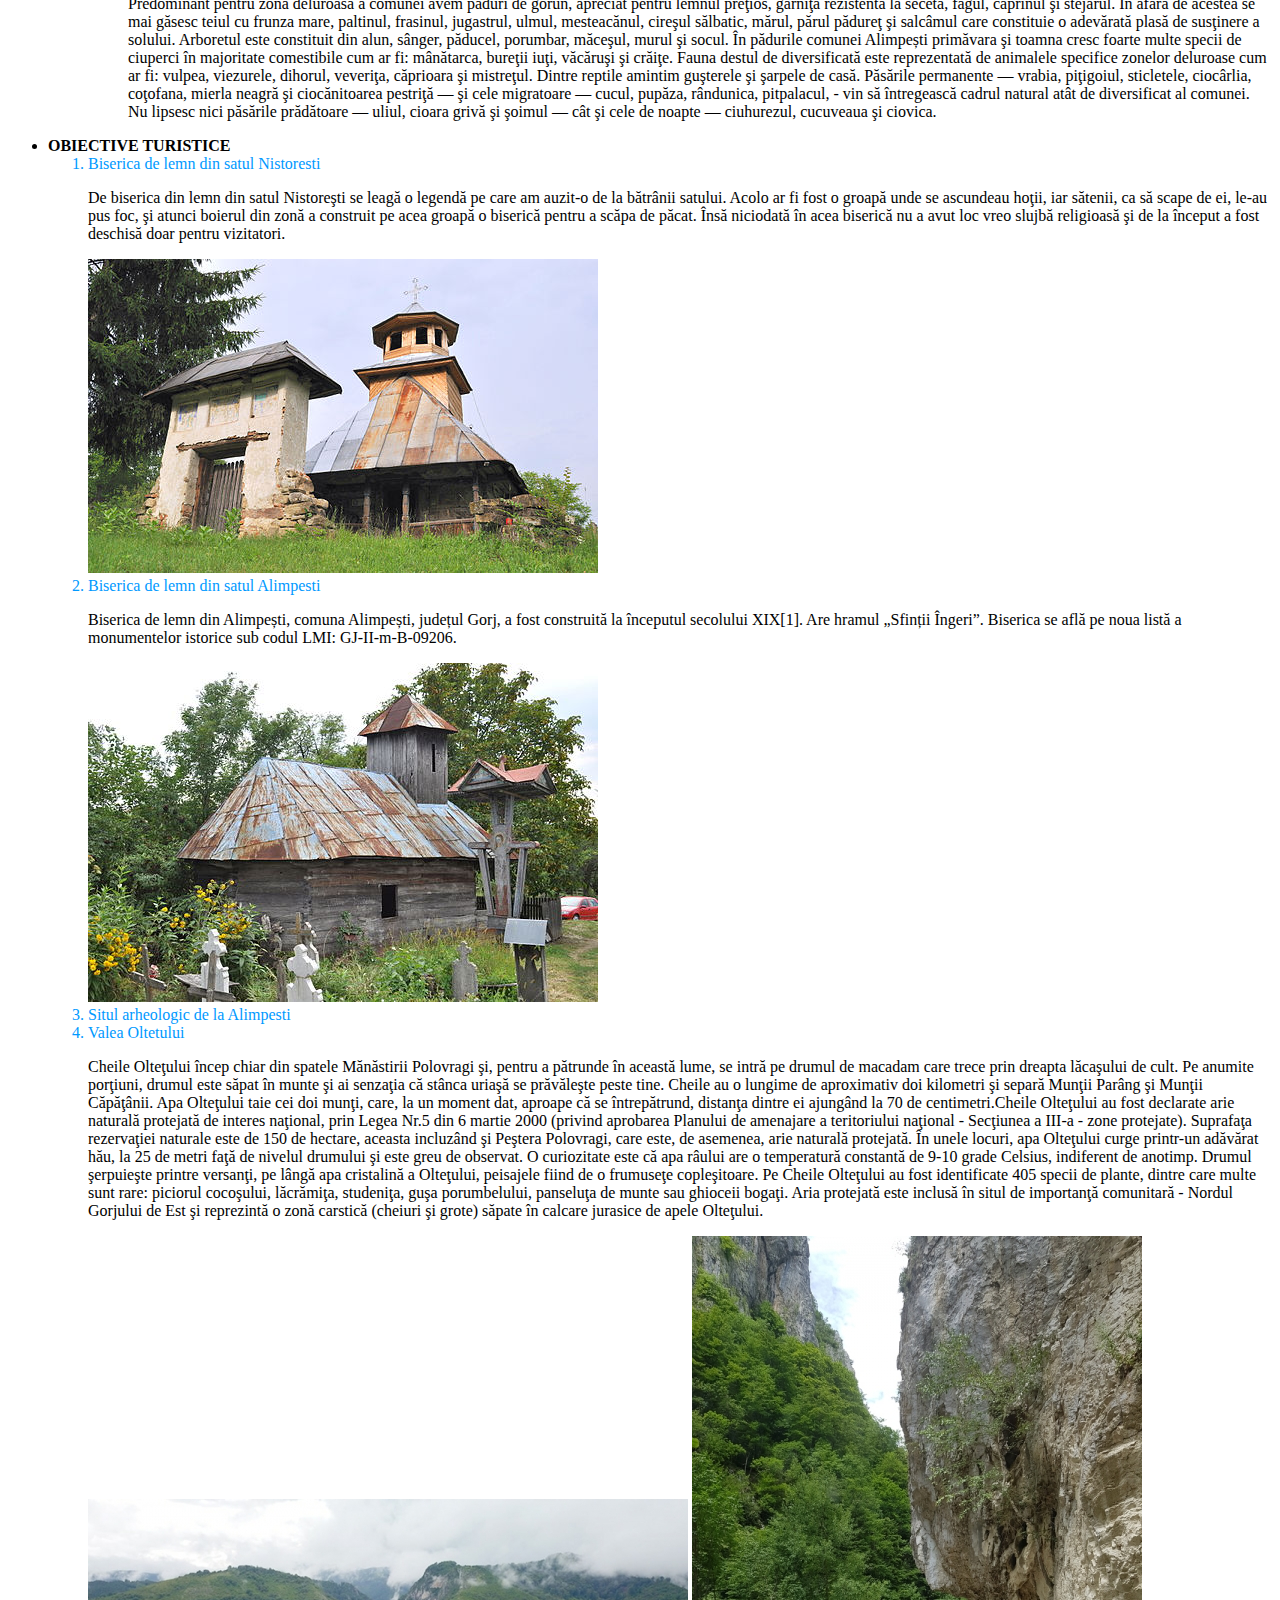
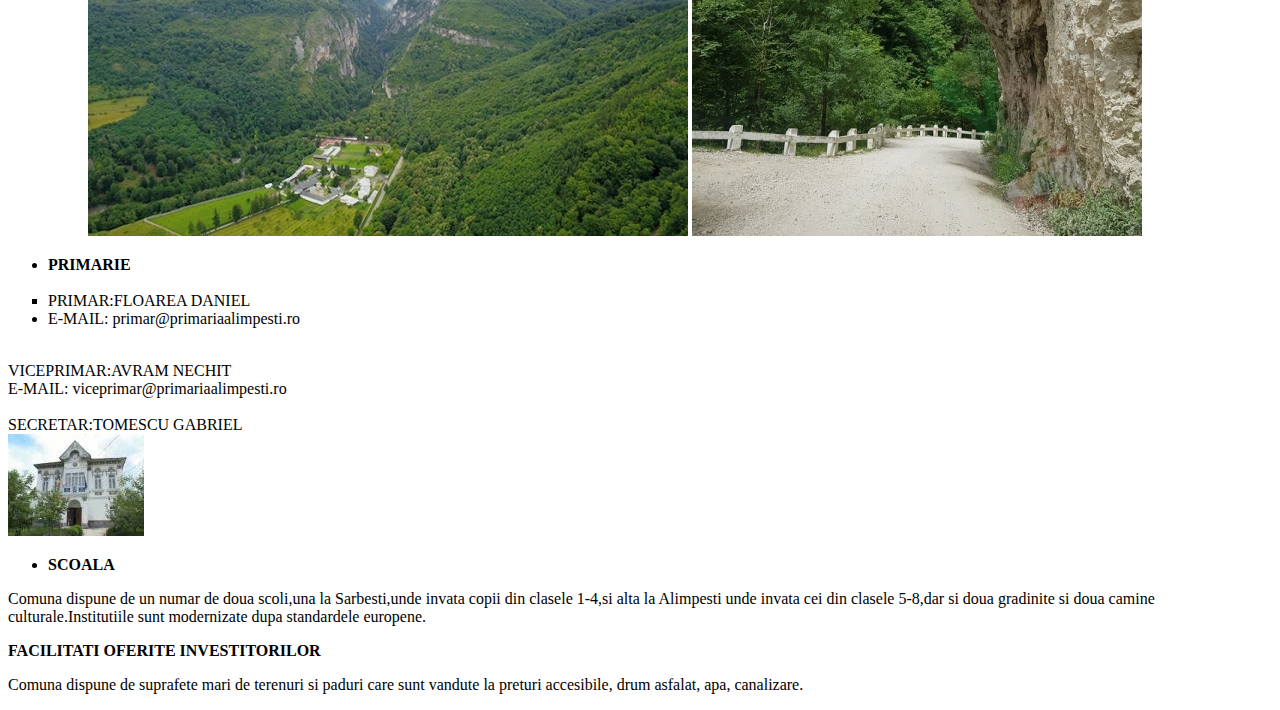
==== commit 60f548f9: "initial commit" ====
--- a/index.html
+++ b/index.html
@@ -10,7 +10,7 @@
 	
 		
 	<h1 align="center">COMUNA ALIMPESTI</h1>
-	<h2 align="center">JUDETUL GORJ</h2>
+	<div class=" w3-animate-fading">JUDETUL GORJ</div>
 		<a href="  https://ro.wikipedia.org/wiki/Comuna_Alimpe%C8%99ti,_Gorj" target="_blank"  > Wikippedia Alimpesti</a>
 		
 		
--- a/style.css
+++ b/style.css
@@ -4,19 +4,13 @@
 	padding: 0;
 	color:chocolate;
 }
-h2{
-	
-	margin:0;
-	padding:0;
-	color:coral;
-}
-body{
-	font-family: inherit;
-	font-size:18px;
-}
+
 
 .center{
 	color:blue;
 	
 	;
+}
+h2{
+
 }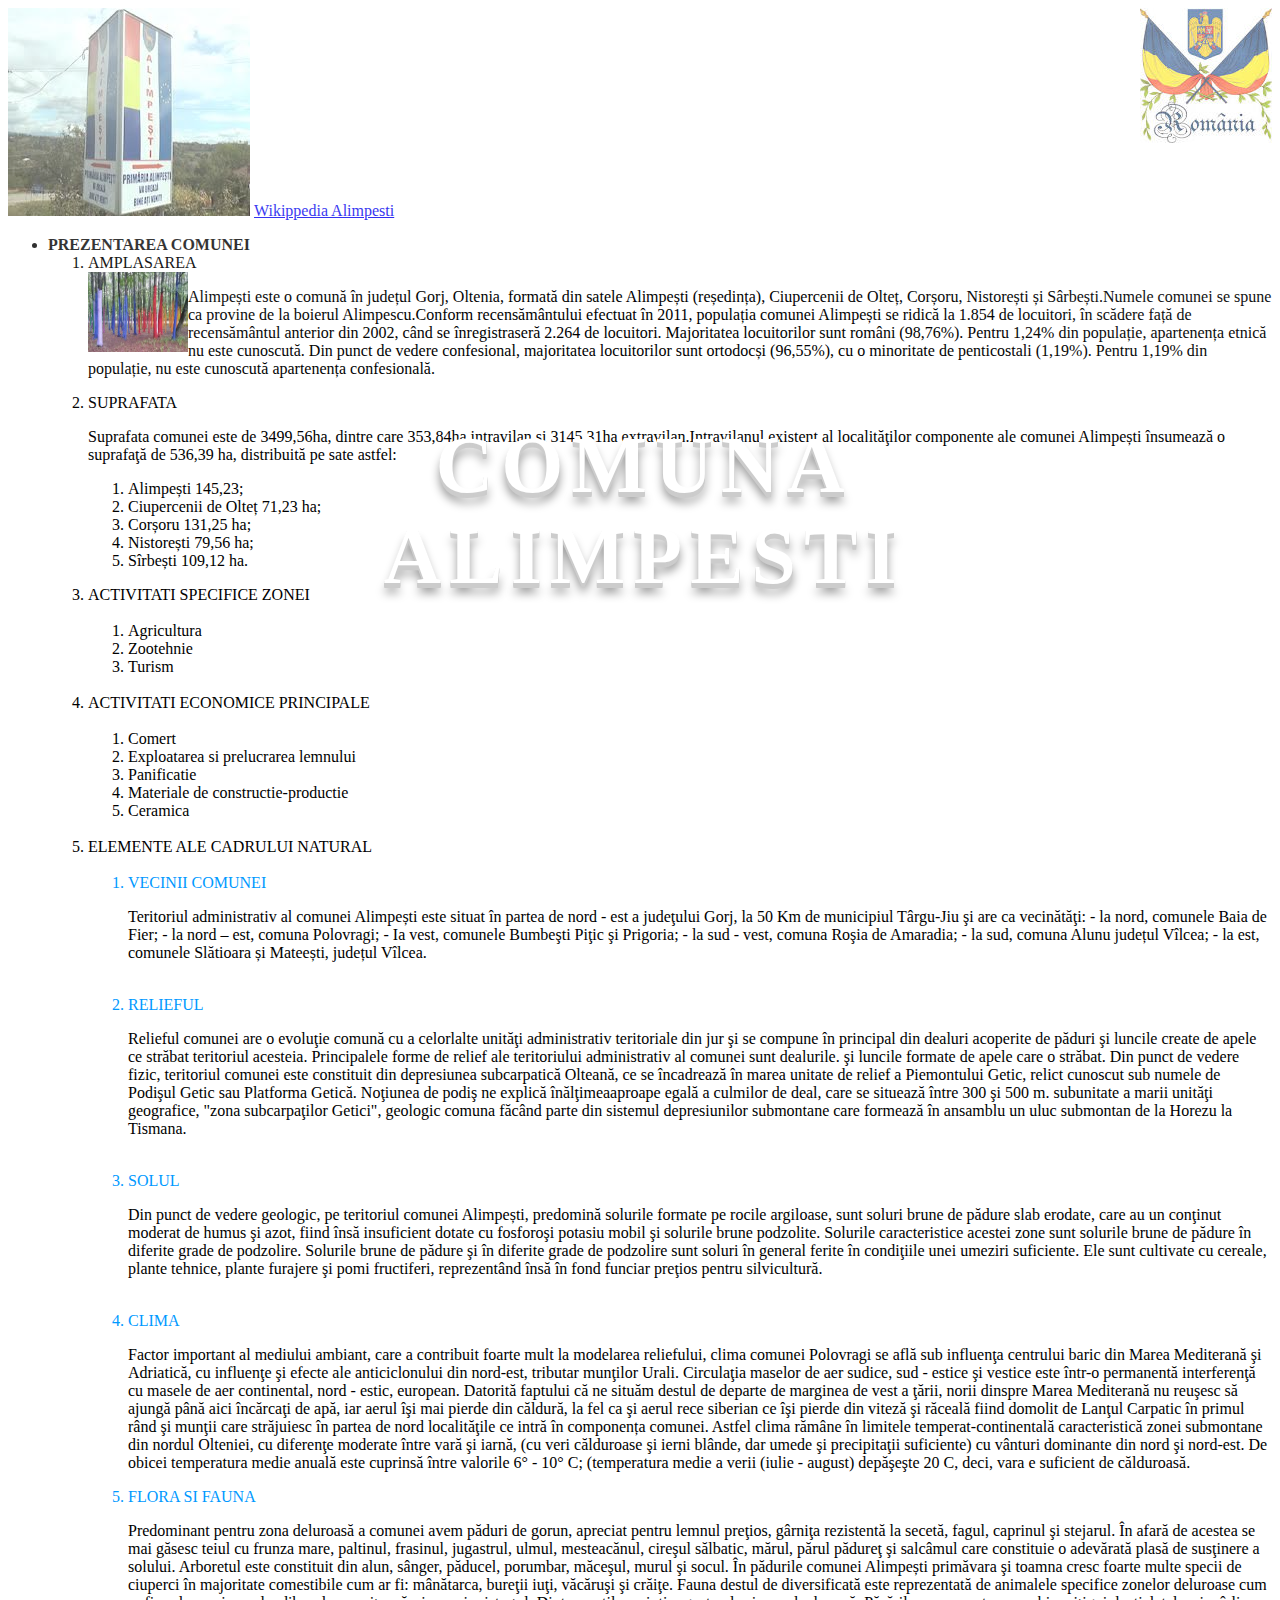
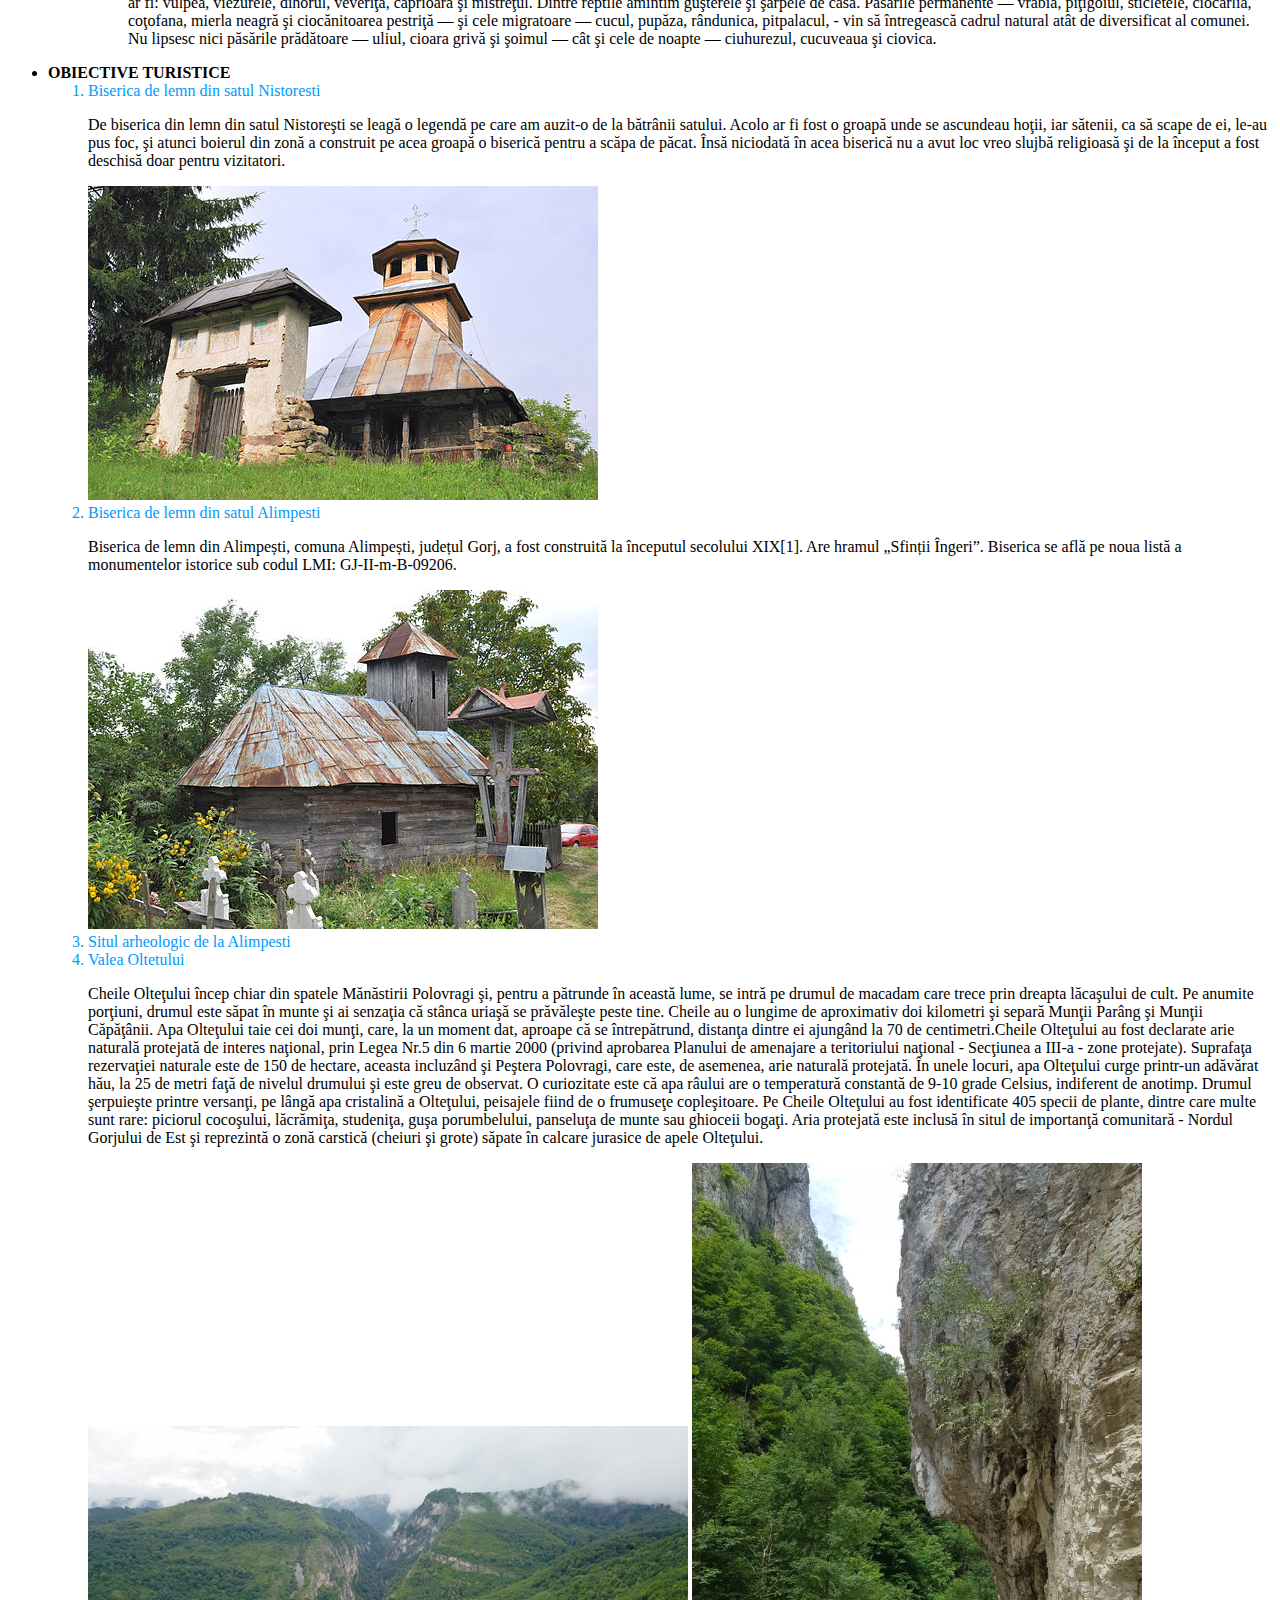
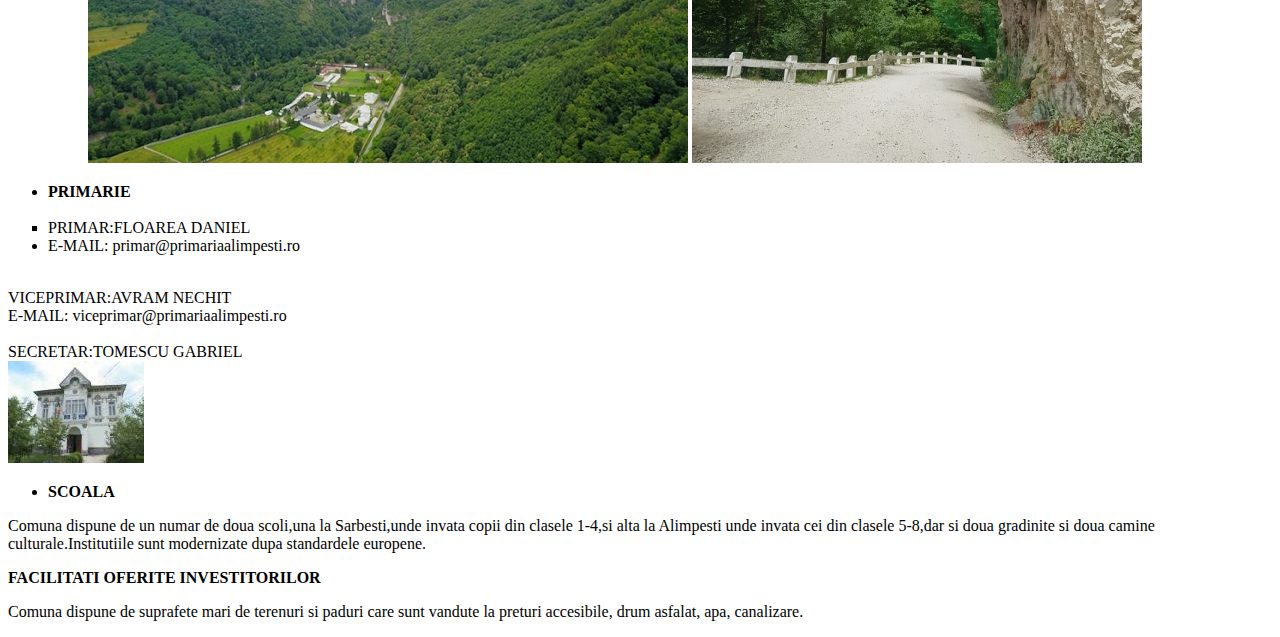
==== commit 571e7a47: "initial commit" ====
--- a/index.html
+++ b/index.html
@@ -5,12 +5,32 @@
 		<title>COMUNA ALIMPESTI</title>
 	</head>
 	<body>
-		<img src="Alimpesti.jfif"  >
+
+		<h1>
+  <span>C</span>
+  <span>O</span>
+  <span>M</span>
+  <span>U</span>
+  <span>N</span>
+  <span>A</span>
+</br>
+  <span>A</span>
+  <span>L</span>
+  <span>I</span>
+  <span>M</span>
+  <span>P</span>
+  <span>E</span>
+  <span>S</span>
+  <span>T</span>
+  <span>I</span>
+</h1>
+	
+
+	<img src="Alimpesti.jfif"  >
 		<img src="STEMA1.jfif" align="right">
+
 	
 		
-	<h1 align="center">COMUNA ALIMPESTI</h1>
-	<div class=" w3-animate-fading">JUDETUL GORJ</div>
 		<a href="  https://ro.wikipedia.org/wiki/Comuna_Alimpe%C8%99ti,_Gorj" target="_blank"  > Wikippedia Alimpesti</a>
 		
 		
--- a/style.css
+++ b/style.css
@@ -1,16 +1,134 @@
-h1{
-	text-decoration-color: red;
-	margin:0;
-	padding: 0;
-	color:chocolate;
+
+
+import url("https://fonts.googleapis.com/css?family=Luckiest+Guy");
+/* BODY */
+body {
+  position: absolute;
+  top: 0;
+  left: 0;
+  right: 0;
+  bottom: 0;
+  width: 100%;
+  height: 100%;
+  background-color: skyblue;
+  background-image: -webkit-linear-gradient(90deg, skyblue 0%, steelblue 100%);
+  background-attachment: fixed;
+  background-size: 100% 100%;
+  overflow: hidden;
+  font-family: "Luckiest Guy", cursive;
+  -webkit-font-smoothing: antialiased;
+}
+
+::selection {
+  background: transparent;
+}
+/* CLOUDS */
+body:before {
+  content: "";
+  position: absolute;
+  top: 0;
+  left: 0;
+  right: 0;
+  width: 0;
+  height: 0;
+  margin: auto;
+  border-radius: 100%;
+  background: transparent;
+  display: block;
+  box-shadow: 0 0 150px 100px rgba(255, 255, 255, 0.6),
+    200px 0 200px 150px rgba(255, 255, 255, 0.6),
+    -250px 0 300px 150px rgba(255, 255, 255, 0.6),
+    550px 0 300px 200px rgba(255, 255, 255, 0.6),
+    -550px 0 300px 200px rgba(255, 255, 255, 0.6);
+}
+/* JUMP */
+h1 {
+  cursor: default;
+  position: absolute;
+  top: 0;
+  left: 0;
+  right: 0;
+  bottom: 0;
+  width: 100%;
+  height: 100px;
+  margin: auto;
+  display: block;
+  text-align:center;
+}
+
+h1 span {
+  position: relative;
+  top: 20px;
+  display: inline-block;
+  -webkit-animation: bounce 0.3s ease infinite alternate;
+  font-size: 80px;
+  color: #fff;
+  text-shadow: 0 1px 0 #ccc, 0 2px 0 #ccc, 0 3px 0 #ccc, 0 4px 0 #ccc,
+    0 5px 0 #ccc, 0 6px 0 transparent, 0 7px 0 transparent, 0 8px 0 transparent,
+    0 9px 0 transparent, 0 10px 10px rgba(0, 0, 0, 0.4);
+}
+
+h1 span:nth-child(2) {
+  -webkit-animation-delay: 0.1s;
+}
+
+h1 span:nth-child(3) {
+  -webkit-animation-delay: 0.2s;
+}
+
+h1 span:nth-child(4) {
+  -webkit-animation-delay: 0.3s;
+}
+
+h1 span:nth-child(5) {
+  -webkit-animation-delay: 0.4s;
+}
+
+h1 span:nth-child(6) {
+  -webkit-animation-delay: 0.5s;
+}
+
+h1 span:nth-child(7) {
+  -webkit-animation-delay: 0.6s;
+}
+
+h1 span:nth-child(8) {
+  -webkit-animation-delay: 0.2s;
+}
+
+h1 span:nth-child(9) {
+  -webkit-animation-delay: 0.3s;
+}
+
+h1 span:nth-child(10) {
+  -webkit-animation-delay: 0.4s;
+}
+
+h1 span:nth-child(11) {
+  -webkit-animation-delay: 0.5s;
+}
+
+h1 span:nth-child(12) {
+  -webkit-animation-delay: 0.6s;
+}
+
+h1 span:nth-child(13) {
+  -webkit-animation-delay: 0.7s;
+}
+
+h1 span:nth-child(14) {
+  -webkit-animation-delay: 0.8s;
+}
+
+/* ANIMATION */
+@-webkit-keyframes bounce {
+  100% {
+    top: -20px;
+    text-shadow: 0 1px 0 #ccc, 0 2px 0 #ccc, 0 3px 0 #ccc, 0 4px 0 #ccc,
+      0 5px 0 #ccc, 0 6px 0 #ccc, 0 7px 0 #ccc, 0 8px 0 #ccc, 0 9px 0 #ccc,
+      0 50px 25px rgba(0, 0, 0, 0.2);
+  }
 }
 
 
-.center{
-	color:blue;
-	
-	;
-}
-h2{
 
-}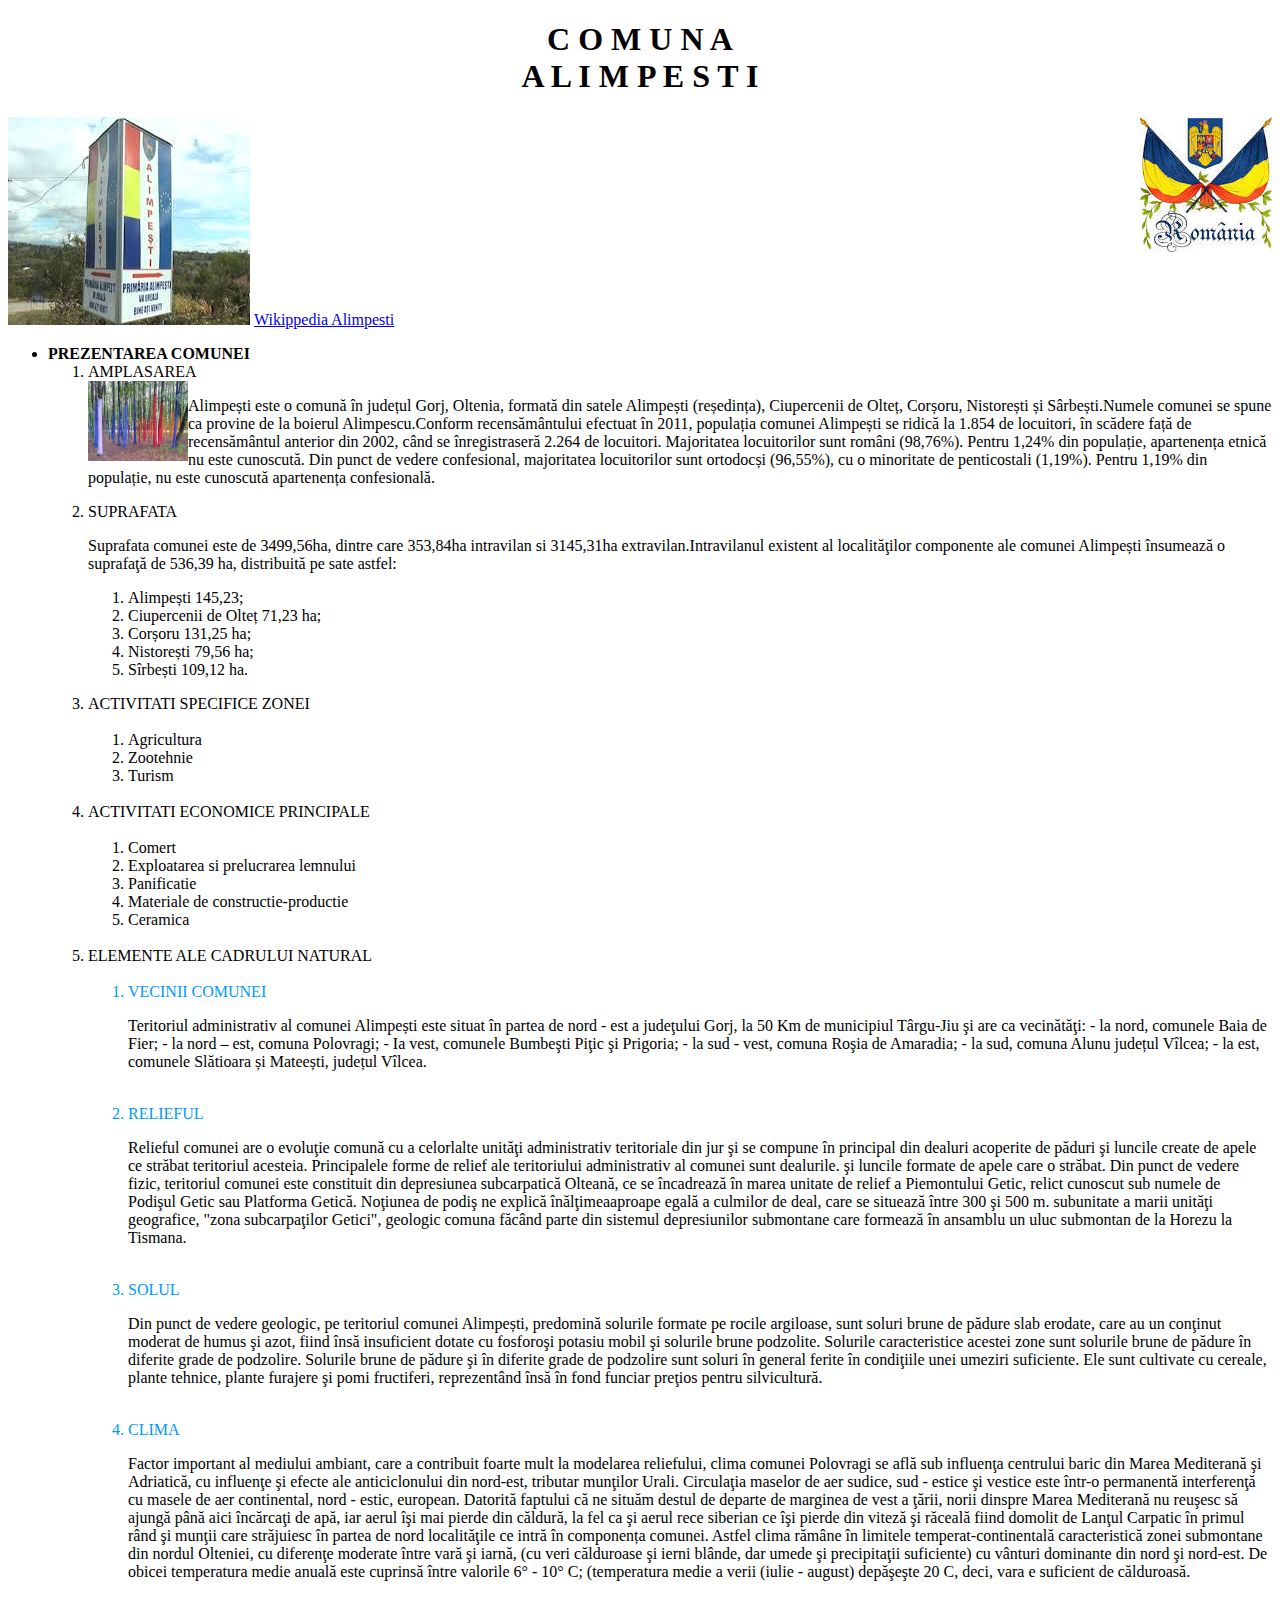
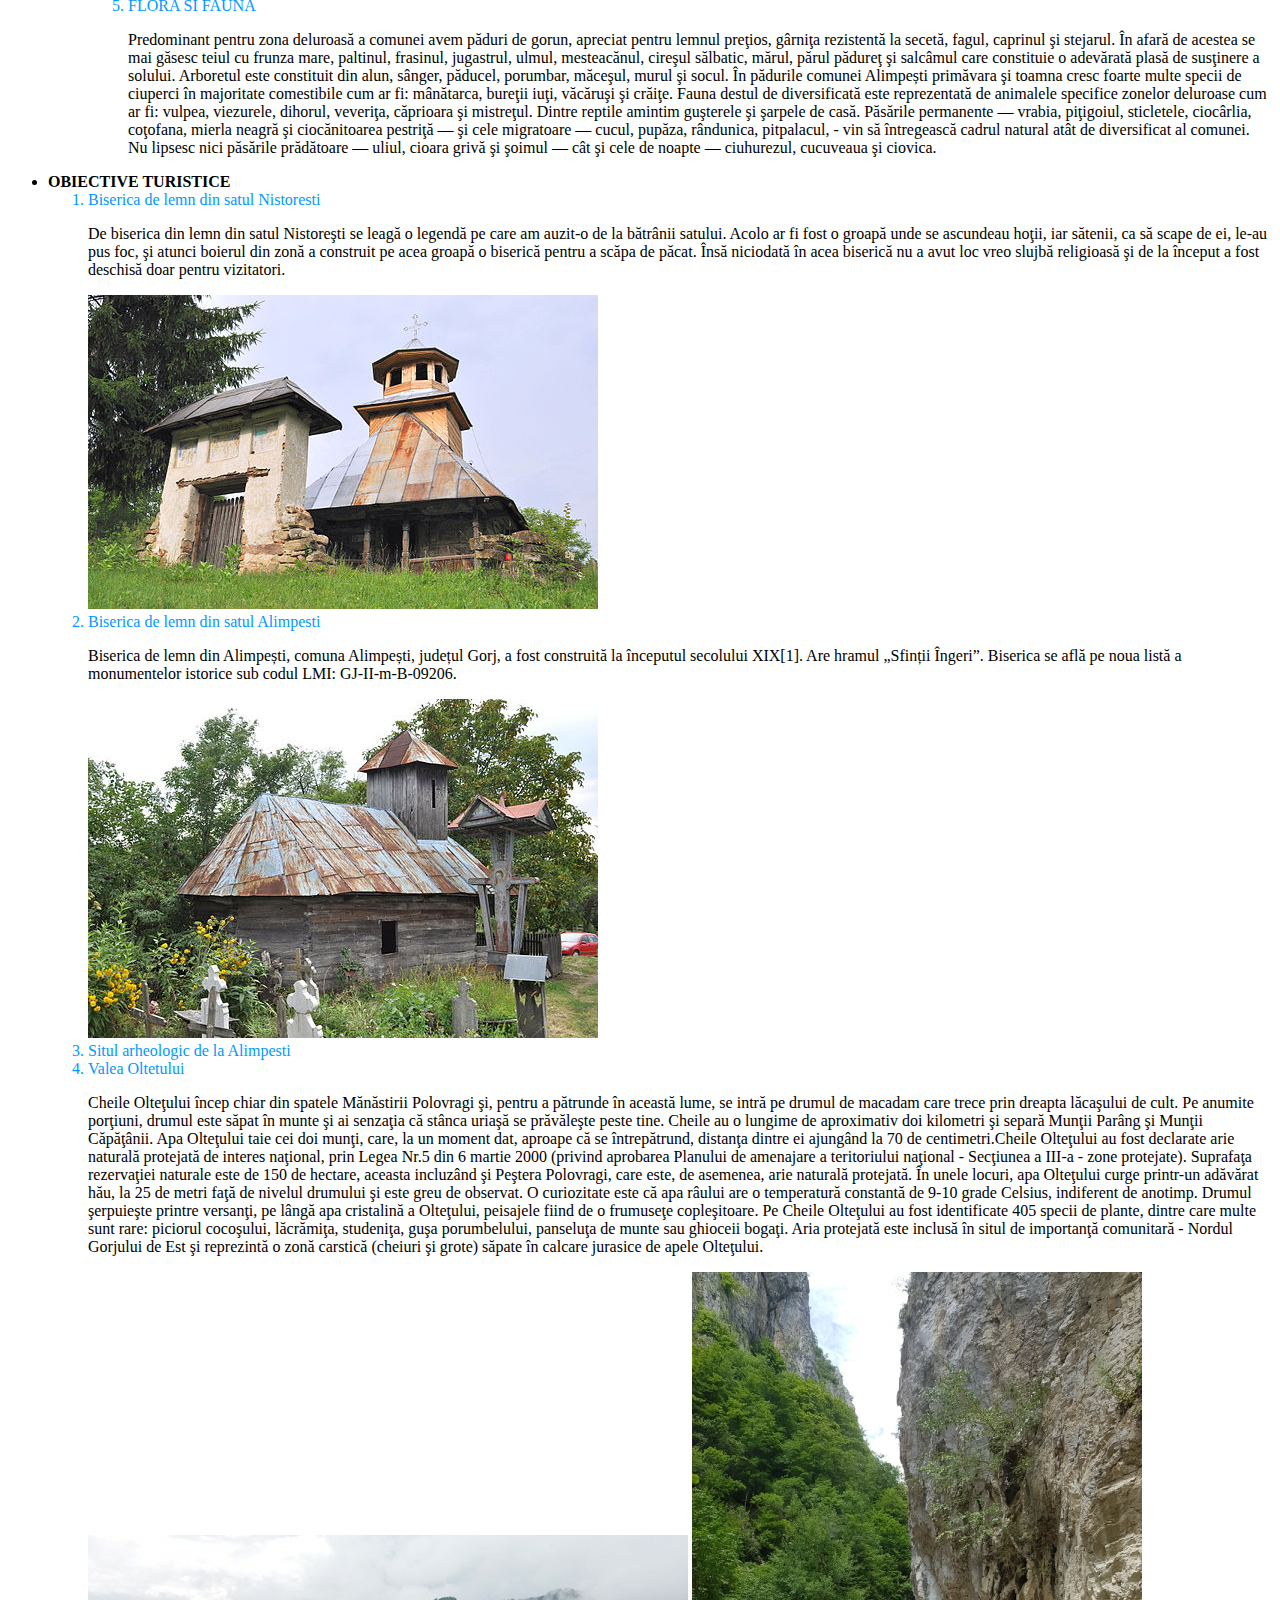
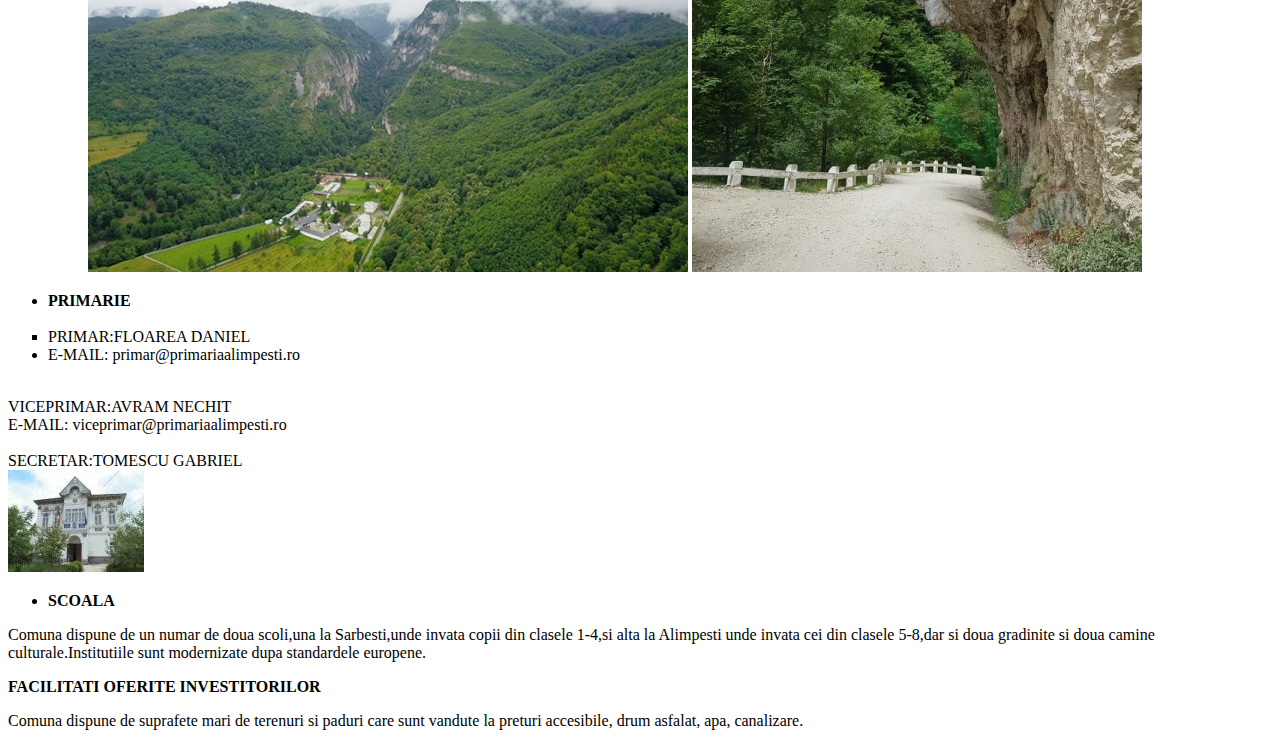
==== commit aea393a1: "initial commit" ====
--- a/index.html
+++ b/index.html
@@ -6,7 +6,7 @@
 	</head>
 	<body>
 
-		<h1>
+		<h1 align="center">
   <span>C</span>
   <span>O</span>
   <span>M</span>
--- a/style.css
+++ b/style.css
@@ -1,134 +1,2 @@
 
 
-import url("https://fonts.googleapis.com/css?family=Luckiest+Guy");
-/* BODY */
-body {
-  position: absolute;
-  top: 0;
-  left: 0;
-  right: 0;
-  bottom: 0;
-  width: 100%;
-  height: 100%;
-  background-color: skyblue;
-  background-image: -webkit-linear-gradient(90deg, skyblue 0%, steelblue 100%);
-  background-attachment: fixed;
-  background-size: 100% 100%;
-  overflow: hidden;
-  font-family: "Luckiest Guy", cursive;
-  -webkit-font-smoothing: antialiased;
-}
-
-::selection {
-  background: transparent;
-}
-/* CLOUDS */
-body:before {
-  content: "";
-  position: absolute;
-  top: 0;
-  left: 0;
-  right: 0;
-  width: 0;
-  height: 0;
-  margin: auto;
-  border-radius: 100%;
-  background: transparent;
-  display: block;
-  box-shadow: 0 0 150px 100px rgba(255, 255, 255, 0.6),
-    200px 0 200px 150px rgba(255, 255, 255, 0.6),
-    -250px 0 300px 150px rgba(255, 255, 255, 0.6),
-    550px 0 300px 200px rgba(255, 255, 255, 0.6),
-    -550px 0 300px 200px rgba(255, 255, 255, 0.6);
-}
-/* JUMP */
-h1 {
-  cursor: default;
-  position: absolute;
-  top: 0;
-  left: 0;
-  right: 0;
-  bottom: 0;
-  width: 100%;
-  height: 100px;
-  margin: auto;
-  display: block;
-  text-align:center;
-}
-
-h1 span {
-  position: relative;
-  top: 20px;
-  display: inline-block;
-  -webkit-animation: bounce 0.3s ease infinite alternate;
-  font-size: 80px;
-  color: #fff;
-  text-shadow: 0 1px 0 #ccc, 0 2px 0 #ccc, 0 3px 0 #ccc, 0 4px 0 #ccc,
-    0 5px 0 #ccc, 0 6px 0 transparent, 0 7px 0 transparent, 0 8px 0 transparent,
-    0 9px 0 transparent, 0 10px 10px rgba(0, 0, 0, 0.4);
-}
-
-h1 span:nth-child(2) {
-  -webkit-animation-delay: 0.1s;
-}
-
-h1 span:nth-child(3) {
-  -webkit-animation-delay: 0.2s;
-}
-
-h1 span:nth-child(4) {
-  -webkit-animation-delay: 0.3s;
-}
-
-h1 span:nth-child(5) {
-  -webkit-animation-delay: 0.4s;
-}
-
-h1 span:nth-child(6) {
-  -webkit-animation-delay: 0.5s;
-}
-
-h1 span:nth-child(7) {
-  -webkit-animation-delay: 0.6s;
-}
-
-h1 span:nth-child(8) {
-  -webkit-animation-delay: 0.2s;
-}
-
-h1 span:nth-child(9) {
-  -webkit-animation-delay: 0.3s;
-}
-
-h1 span:nth-child(10) {
-  -webkit-animation-delay: 0.4s;
-}
-
-h1 span:nth-child(11) {
-  -webkit-animation-delay: 0.5s;
-}
-
-h1 span:nth-child(12) {
-  -webkit-animation-delay: 0.6s;
-}
-
-h1 span:nth-child(13) {
-  -webkit-animation-delay: 0.7s;
-}
-
-h1 span:nth-child(14) {
-  -webkit-animation-delay: 0.8s;
-}
-
-/* ANIMATION */
-@-webkit-keyframes bounce {
-  100% {
-    top: -20px;
-    text-shadow: 0 1px 0 #ccc, 0 2px 0 #ccc, 0 3px 0 #ccc, 0 4px 0 #ccc,
-      0 5px 0 #ccc, 0 6px 0 #ccc, 0 7px 0 #ccc, 0 8px 0 #ccc, 0 9px 0 #ccc,
-      0 50px 25px rgba(0, 0, 0, 0.2);
-  }
-}
-
-
-
